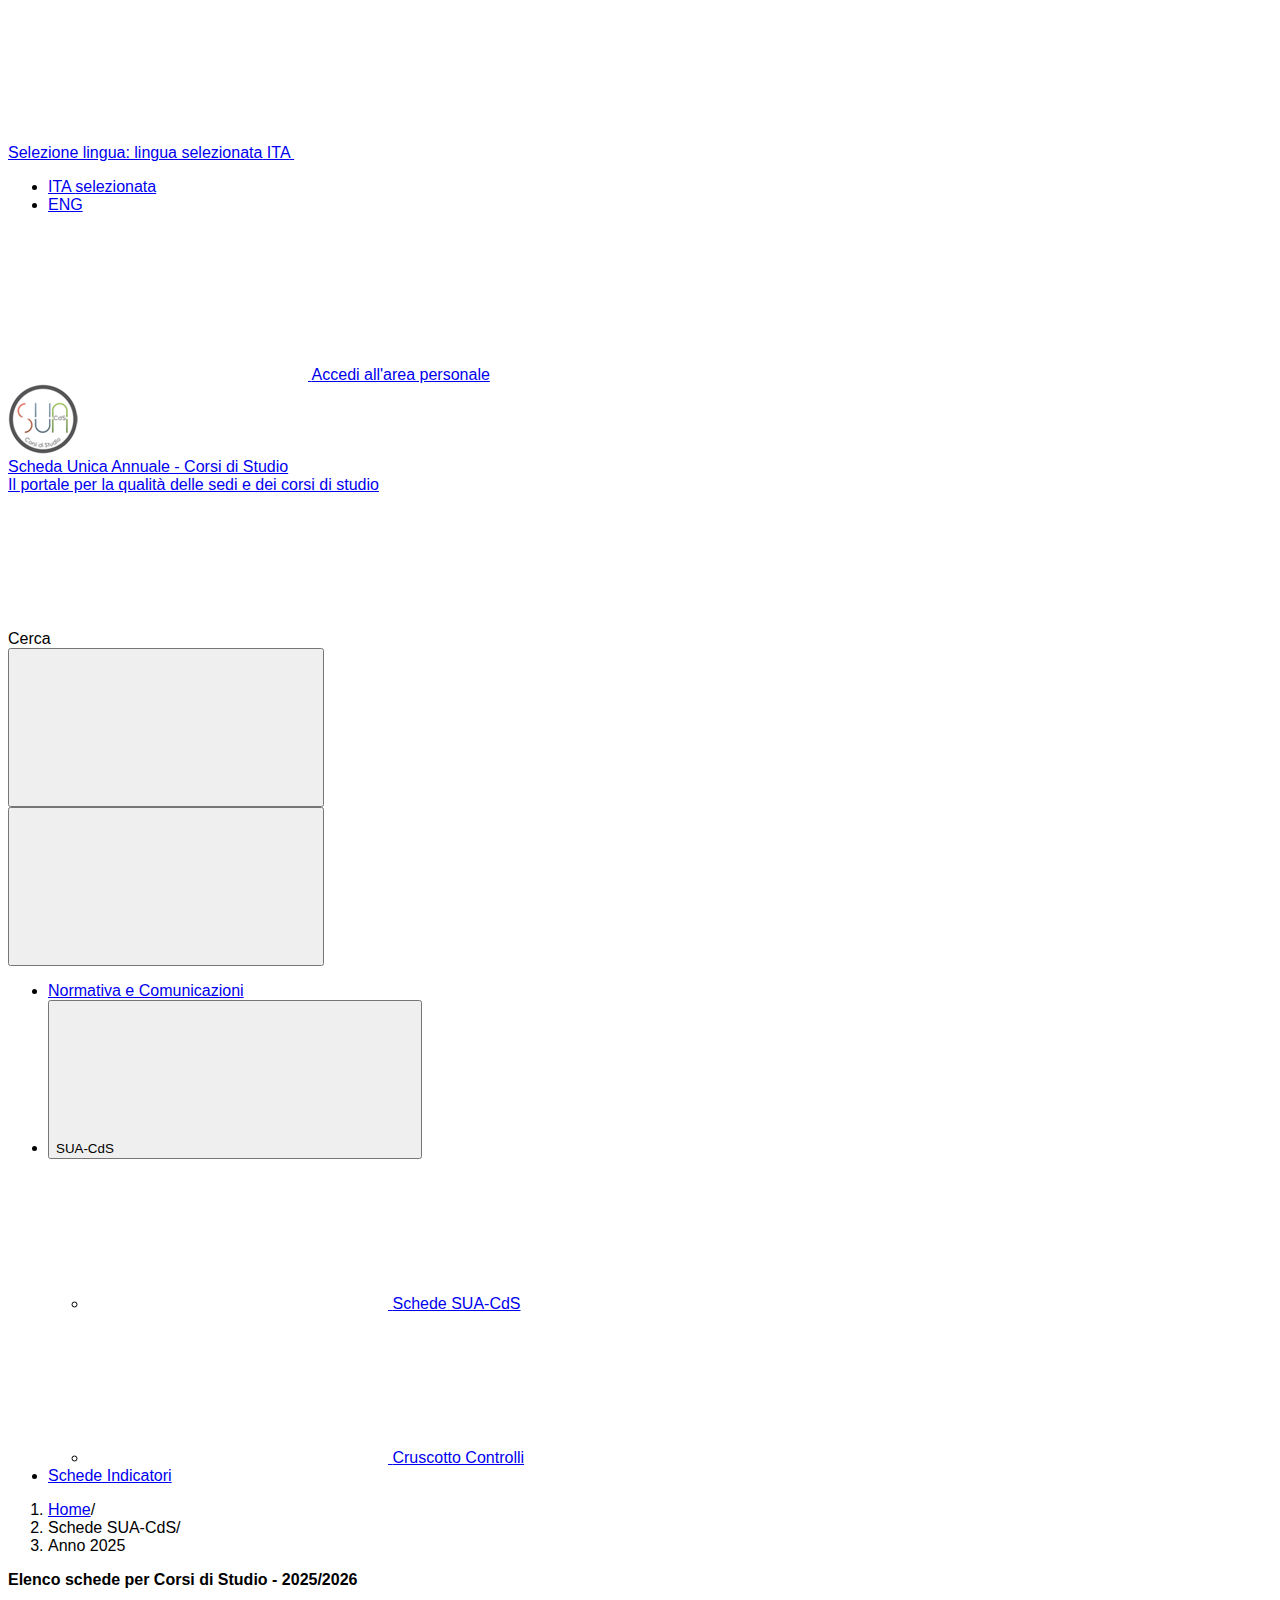
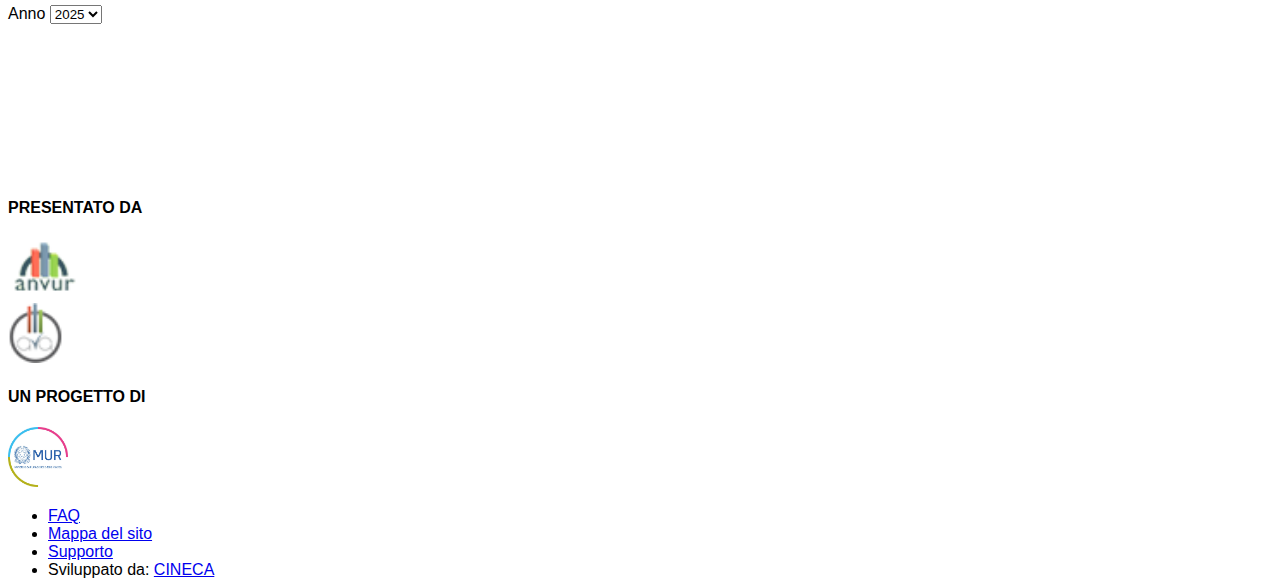
==== html/elenco_schede.html @ e2da8ec0 "Added the logo images and completed the footer" ====
<!DOCTYPE html>
<html lang="it">

<head>
    <meta charset="utf-8" />
    <meta name="viewport" content="width=device-width, initial-scale=1, shrink-to-fit=no">
    <title>SUA-CdS Elenco Schede</title>
    <link rel="stylesheet" href="./css/site.css" asp-append-version="true" />
    <link rel="stylesheet" href="/bootstrap-italia/dist/css/bootstrap-italia.min.css" />
</head>

<body class="d-flex flex-column min-vh-100">
    <!--Header Slim Top-->
    <div class="it-header-slim-wrapper">
        <div class="container-xxl">
            <div class="row">
                <div class="col-12">
                    <div class="it-header-slim-wrapper-content">
                        <div class="it-header-slim-right-zone ms-auto">
                            <div class="nav-item dropdown">
                                <a class="nav-link dropdown-toggle" href="#" role="button" data-bs-toggle="dropdown" aria-expanded="false">
                                    <span class="visually-hidden">Selezione lingua: lingua selezionata</span>
                                    <span>ITA</span>
                                    <svg class="icon d-none d-lg-block"><use href="/bootstrap-italia/dist/svg/sprites.svg#it-expand"></use></svg>
                                </a>
                                <div class="dropdown-menu">
                                    <div class="row">
                                        <div class="col-12">
                                            <div class="link-list-wrapper">
                                                <ul class="link-list">
                                                    <li><a class="dropdown-item list-item" href="#"><span>ITA <span class="visually-hidden">selezionata</span></span></a></li>
                                                    <li><a class="dropdown-item list-item" href="#"><span>ENG</span></a></li>
                                                </ul>
                                            </div>
                                        </div>
                                    </div>
                                </div>
                            </div>
                            <a href="#" class="btn btn-primary btn-icon btn-full">
                                <span class="rounded-icon">
                                    <svg class="icon icon-primary">
                                        <use href="/bootstrap-italia/dist/svg/sprites.svg#it-user"></use>
                                    </svg>
                                </span>
                                <span class="d-none d-lg-block">Accedi all'area personale</span>
                            </a>
                        </div>
                    </div>
                </div>
            </div>
        </div>
    </div>
    <!--Header Center-->
    <div class="it-header-center-wrapper">
        <div class="container-xxl">
            <div class="row">
                <div class="col-12">
                    <div class="it-header-center-content-wrapper">
                        <div class="it-brand-wrapper">
                            <a href="index.html">
                                <img src="./img/logo-SUA.png" class="img-fluid" alt="Logo SUA-CdS">
                                <div class="it-brand-text">
                                    <div class="it-brand-title">Scheda Unica Annuale - Corsi di Studio</div>
                                    <div class="it-brand-tagline d-none d-md-block">Il portale per la qualità delle sedi e dei corsi di studio</div>
                                </div>
                            </a>
                        </div>
                        <div class="it-right-zone">
                            <div class="it-search-wrapper">
                                <span class="d-none d-md-block">Cerca</span>
                                <a class="search-link rounded-icon" aria-label="Cerca nel sito" href="#">
                                    <svg class="icon">
                                        <use href="/bootstrap-italia/dist/svg/sprites.svg#it-search"></use>
                                    </svg>
                                </a>
                            </div>
                        </div>
                    </div>
                </div>
            </div>
        </div>
    </div>
   <!--Header Megamenu Bottom--> 
    <nav class="navbar navbar-expand-lg has-megamenu" aria-label="Menu principale">
        <button type="button" aria-label="Mostra o nascondi il menu" class="custom-navbar-toggler" aria-controls="menu" aria-expanded="false" data-bs-toggle="navbarcollapsible" data-bs-target="#navbar-D">
            <span>
                <svg role="img" class="icon"><use href="/bootstrap-italia/dist/svg/sprites.svg#it-burger"></use></svg>
            </span>
        </button>
        <div class="navbar-collapsable" id="navbar-D">
            <div class="overlay fade"></div>
            <div class="close-div">
                <button type="button" aria-label="Chiudi il menu" class="btn close-menu">
                <span><svg role="img" class="icon"><use href="/bootstrap-italia/dist/svg/sprites.svg#it-close-big"></use></svg></span>
                </button>
            </div>
            <div class="menu-wrapper justify-content-lg-between">
                <ul class="navbar-nav">
                    <li class="nav-item"><a class="nav-link" href="#">Normativa e Comunicazioni</a></li>
                    <li class="nav-item dropdown megamenu">
                        <button type="button" class="nav-link dropdown-toggle px-lg-2 px-xl-3" data-bs-toggle="dropdown" aria-expanded="false" id="megamenu-base-D" data-focus-mouse="false">
                            <span>SUA-CdS</span><svg role="img" class="icon icon-xs ms-1"><use href="/bootstrap-italia/dist/svg/sprites.svg#it-expand"></use></svg>
                        </button>
                        <div class="dropdown-menu shadow-lg col-lg-3" role="region" aria-labelledby="megamenu-base-D">
                            <div class="megamenu pb-5 pt-3 py-lg-0">
                                <div class="row">
                                    <div class="col-12">
                                        <div class="row">
                                            <div class="col-12">
                                                <div class="link-list-wrapper">
                                                    <ul class="link-list">
                                                        <li>
                                                            <a class="list-item dropdown-item" href="elenco_schede.html">
                                                                <svg role="img" class="icon icon-sm me-2"><use href="/bootstrap-italia/dist/svg/sprites.svg#it-arrow-right-triangle"></use></svg>
                                                                <span>Schede SUA-CdS</span>
                                                            </a>
                                                        </li>
                                                        <li>
                                                            <a class="list-item dropdown-item" href="#">
                                                                <svg role="img" class="icon icon-sm me-2"><use href="/bootstrap-italia/dist/svg/sprites.svg#it-arrow-right-triangle"></use></svg>
                                                                <span>Cruscotto Controlli</span>
                                                            </a>
                                                        </li>
                                                    </ul>
                                                </div>
                                            </div>
                                        </div>
                                    </div>
                                </div>
                            </div>
                        </div>
                    </li>
                    <li class="nav-item"><a class="nav-link" href="#">Schede Indicatori</a></li>
                </ul>
            </div>
        </div>
    </nav>

    <!--Corpo-->
    <div class="container">
        <div class="row d-sm-flex justify-content-left ">
            <!--Breadcrumbs-->
            <nav class="breadcrumb-container mt-5" aria-label="Percorso di navigazione">
                <ol class="breadcrumb">
                    <li class="breadcrumb-item"><a href="index.html">Home</a><span class="separator">/</span></li>
                    <li class="breadcrumb-item active">Schede SUA-CdS<span class="separator">/</span></li>
                    <li class="breadcrumb-item active" aria-current="page">Anno 2025</li>
                </ol>
            </nav>
            <!--Titolo-->
            <div class="col-md-10 justify-content-left mt-4">
                <p class="lead"><strong>Elenco schede per Corsi di Studio - 2025/2026</strong></p>
            </div>
            <!--Azioni-->
            <div class="row">
                <!--Select Anno-->
                <div class="col-sm-6 select-wrapper mt-5 mb-5">
                    <label for="SelectAnno">Anno</label>
                    <select id="SelectAnno">
                    <option selected="" value="anno2025">2025</option>
                    <option value="anno2024">2024</option>
                    <option value="anno2023">2023</option>
                    <option value="anno2022">2022</option>
                    <option value="anno2021">2021</option>
                    <option value="anno2020">2020</option>
                    <option value="anno2019">2019</option>
                    <option value="anno2018">2018</option>
                    <option value="anno2017">2017</option>
                    <option value="anno2016">2016</option>
                    <option value="anno2015">2015</option>
                    <option value="anno2014">2014</option>
                    <option value="anno2013">2013</option>
                    </select>
                </div>
            </div>
        </div>
    </div>

    <a href="#" aria-hidden="true" data-attribute="back-to-top" class="back-to-top" id="example">
        <svg class="icon icon-light">
            <use xlink:href="./lib/bootstrap-italia/dist/svg/sprite.svg#it-arrow-up"></use>
        </svg>
    </a>

    <!--Footer - Non si utilizza quello del template questo è stato personalizzato per farlo rimanere sempre a piè pagina-->
    <footer class="it-footer">
        <div class="it-footer-main">
            <div class="container">
                <section class="py-4">
                    <div class="row pb-2">
                        <div class="col-lg-4 col-md-4">
                            <h4>PRESENTATO DA</h4>
                            <div class="row g-3 align-items-center">
                                <div class="col-auto">
                                    <img src="./img/logo-anvur.png" class="img-fluid" alt="Logo ANVUR" width="69" height="60">
                                </div>
                                <div class="col-auto">
                                    <img src="./img/logo-ava.png" class="img-fluid" alt="Logo AVA" width="55" height="60">
                                </div>
                            </div>
                        </div>
                        <div class="col-lg-4 col-md-4 pb-2 ms-auto">
                            <h4>UN PROGETTO DI</h4>
                            <img src="./img/logo-mur.jpg" class="img-fluid" alt="Logo MUR" width="60" height="60">
                        </div>
                    </div>
                </section>
            </div>
        </div>
        <div class="it-footer-small-prints clearfix">
            <div class="container">
                <!-- <h3 class="visually-hidden">Sezione Link Utili</h3> -->
                <ul class="it-footer-small-prints-list list-inline mb-0 d-flex flex-column flex-md-row">
                    <li class="list-inline-item"><a href="#">FAQ</a></li>
                    <li class="list-inline-item"><a href="#">Mappa del sito</a></li>
                    <li class="list-inline-item"><a href="#">Supporto</a></li>
                    <li class="list-inline-item ms-auto"><span class="text-white">Sviluppato da: </span><a href="#">CINECA</a></li>
                </ul>
            </div>
        </div>
    </footer>

    <script src="/bootstrap-italia/dist/js/bootstrap-italia.bundle.min.js"></script>

</body>
</html>
---- html/css/site.css ----
﻿/* latin-ext */
@font-face {
    font-family: 'Titillium Web';
    font-style: normal;
    font-weight: 300;
    font-display: block;
    src: local('Titillium Web Light'), local('TitilliumWeb-Light'), url(../lib/bootstrap-italia/dist/fonts/TitilliumWeb-Light_1.woff2) format('woff2');
    unicode-range: U+0100-024F, U+0259, U+1E00-1EFF, U+2020, U+20A0-20AB, U+20AD-20CF, U+2113, U+2C60-2C7F, U+A720-A7FF;
}

/* latin */
@font-face {
    font-family: 'Titillium Web';
    font-style: normal;
    font-weight: 300;
    font-display: block;
    src: local('Titillium Web Light'), local('TitilliumWeb-Light'), url(../lib/bootstrap-italia/dist/fonts/TitilliumWeb-Light_2.woff2) format('woff2');
    unicode-range: U+0000-00FF, U+0131, U+0152-0153, U+02BB-02BC, U+02C6, U+02DA, U+02DC, U+2000-206F, U+2074, U+20AC, U+2122, U+2191, U+2193, U+2212, U+2215, U+FEFF, U+FFFD;
}

/* latin-ext */
@font-face {
    font-family: 'Titillium Web';
    font-style: normal;
    font-weight: 400;
    font-display: block;
    src: local('Titillium Web Regular'), local('TitilliumWeb-Regular'), url(../lib/bootstrap-italia/dist/fonts/TitilliumWeb-Regular_1.woff2) format('woff2');
    unicode-range: U+0100-024F, U+0259, U+1E00-1EFF, U+2020, U+20A0-20AB, U+20AD-20CF, U+2113, U+2C60-2C7F, U+A720-A7FF;
}

/* latin */
@font-face {
    font-family: 'Titillium Web';
    font-style: normal;
    font-weight: 400;
    font-display: block;
    src: local('Titillium Web Regular'), local('TitilliumWeb-Regular'), url(../lib/bootstrap-italia/dist/fonts/TitilliumWeb-Regular_2.woff2) format('woff2');
    unicode-range: U+0000-00FF, U+0131, U+0152-0153, U+02BB-02BC, U+02C6, U+02DA, U+02DC, U+2000-206F, U+2074, U+20AC, U+2122, U+2191, U+2193, U+2212, U+2215, U+FEFF, U+FFFD;
}

/* latin-ext */
@font-face {
    font-family: 'Titillium Web';
    font-style: normal;
    font-weight: 600;
    font-display: block;
    src: local('Titillium Web SemiBold'), local('TitilliumWeb-SemiBold'), url(../lib/bootstrap-italia/dist/fonts/TitilliumWeb-SemiBold_1.woff2) format('woff2');
    unicode-range: U+0100-024F, U+0259, U+1E00-1EFF, U+2020, U+20A0-20AB, U+20AD-20CF, U+2113, U+2C60-2C7F, U+A720-A7FF;
}

/* latin */
@font-face {
    font-family: 'Titillium Web';
    font-style: normal;
    font-weight: 600;
    font-display: block;
    src: local('Titillium Web SemiBold'), local('TitilliumWeb-SemiBold'), url(../lib/bootstrap-italia/dist/fonts/TitilliumWeb-SemiBold_2.woff2) format('woff2');
    unicode-range: U+0000-00FF, U+0131, U+0152-0153, U+02BB-02BC, U+02C6, U+02DA, U+02DC, U+2000-206F, U+2074, U+20AC, U+2122, U+2191, U+2193, U+2212, U+2215, U+FEFF, U+FFFD;
}


html {
    height: 100%;
    box-sizing: border-box;
    overflow-y: scroll;
    font-family: 'Titillium Web', sans-serif;
    font-display: block;
}

.ui-autocomplete-loading {
    background: url('../img/loader.gif') no-repeat right center;
}

.ui-autocomplete {
    cursor: pointer;
    /*height: auto;*/
    overflow-y: scroll;
    max-height: 150px;
    overflow-x: hidden;
    padding-right: 20px;
}

.ui-state-active {
    background: none !important;
    border: none !important;
    font-weight: bold !important;
    color: black !important;
}

.page-item.active {
    border: thin #06c solid !important;
    border-radius: 5px;
}

.submit-spinner-bg {
    background-color: lightgray;
    opacity: 0.5;
}

.submit-spinner {
    position: fixed;
    top: 50%;
    left: 50%;
    height: 6em;
    padding-top: 2em;
    z-index: 1;
}

.hidden-spinner {
    display: none;
}

/* Porta in primo piano un elemento */
.foreground {
    z-index: 1;
}

/* Utilizzato per disabilitare form ma far funzionare la submit */
.disable-form {
    pointer-events: none;
}

/* Utilizzato per abilitare la modifica di un singolo campo all'interno di una form non editabile */
.enable-field {
    pointer-events: all;
}

/* Definisce lo stile di una tabella confinata nelle dimensioni del suo contenitore e che 
    faccia ellipsis del contenuto per i contenuti di tutte le colonne tranne la prima.
*/
table.table-ellipsis {
    table-layout: fixed;
}

.table-ellipsis td:not(:first-child) {
    text-overflow: ellipsis;
    white-space: nowrap;
    overflow: hidden;
}

.accordion {
    --bs-accordion-color: var(--bs-body-color);
    --bs-accordion-bg: var(--bs-body-bg);
    --bs-accordion-transition: color 0.15s ease-in-out, background-color 0.15s ease-in-out, border-color 0.15s ease-in-out, box-shadow 0.15s ease-in-out, border-radius 0.15s ease;
    --bs-accordion-border-color: var(--bs-border-color);
    --bs-accordion-border-width: var(--bs-border-width);
    --bs-accordion-border-radius: var(--bs-border-radius);
    --bs-accordion-inner-border-radius: calc(var(--bs-border-radius) - (var(--bs-border-width)));
    --bs-accordion-btn-padding-x: 1.25rem;
    --bs-accordion-btn-padding-y: 1rem;
    --bs-accordion-btn-color: var(--bs-body-color);
    --bs-accordion-btn-bg: var(--bs-accordion-bg);
    --bs-accordion-btn-icon: url("data:image/svg+xml,%3csvg xmlns='http://www.w3.org/2000/svg' viewBox='0 0 16 16' fill='%23212529'%3e%3cpath fill-rule='evenodd' d='M1.646 4.646a.5.5 0 0 1 .708 0L8 10.293l5.646-5.647a.5.5 0 0 1 .708.708l-6 6a.5.5 0 0 1-.708 0l-6-6a.5.5 0 0 1 0-.708z'/%3e%3c/svg%3e");
    --bs-accordion-btn-icon-width: 1.25rem;
    --bs-accordion-btn-icon-transform: rotate(-180deg);
    --bs-accordion-btn-icon-transition: transform 0.2s ease-in-out;
    --bs-accordion-btn-active-icon: url("data:image/svg+xml,%3csvg xmlns='http://www.w3.org/2000/svg' viewBox='0 0 16 16' fill='%230a58ca'%3e%3cpath fill-rule='evenodd' d='M1.646 4.646a.5.5 0 0 1 .708 0L8 10.293l5.646-5.647a.5.5 0 0 1 .708.708l-6 6a.5.5 0 0 1-.708 0l-6-6a.5.5 0 0 1 0-.708z'/%3e%3c/svg%3e");
    --bs-accordion-btn-focus-border-color: #86b7fe;
    --bs-accordion-btn-focus-box-shadow: 0 0 0 0.25rem rgba(13, 110, 253, 0.25);
    --bs-accordion-body-padding-x: 1.25rem;
    --bs-accordion-body-padding-y: 1rem;
    --bs-accordion-active-color: var(--bs-primary-text);
    --bs-accordion-active-bg: var(--bs-primary-bg-subtle);
}

.accordion-button {
    position: relative;
    display: flex;
    align-items: center;
    width: 100%;
    padding: var(--bs-accordion-btn-padding-y) var(--bs-accordion-btn-padding-x);
    font-size: 1rem;
    color: var(--bs-accordion-btn-color);
    text-align: left;
    background-color: var(--bs-accordion-btn-bg);
    border: 0;
    border-radius: 0;
    overflow-anchor: none;
    transition: var(--bs-accordion-transition);
}

@media (prefers-reduced-motion: reduce) {
    .accordion-button {
        transition: none;
    }
}

.accordion-button:not(.collapsed) {
    color: var(--bs-accordion-active-color);
    background-color: var(--bs-accordion-active-bg);
    box-shadow: inset 0 calc(-1 * var(--bs-accordion-border-width)) 0 var(--bs-accordion-border-color);
}

    .accordion-button:not(.collapsed)::after {
        background-image: var(--bs-accordion-btn-active-icon);
        transform: var(--bs-accordion-btn-icon-transform);
    }

.accordion-button::after {
    flex-shrink: 0;
    width: var(--bs-accordion-btn-icon-width);
    height: var(--bs-accordion-btn-icon-width);
    margin-left: auto;
    content: "";
    background-image: var(--bs-accordion-btn-icon);
    background-repeat: no-repeat;
    background-size: var(--bs-accordion-btn-icon-width);
    transition: var(--bs-accordion-btn-icon-transition);
}

@media (prefers-reduced-motion: reduce) {
    .accordion-button::after {
        transition: none;
    }
}

/*  Sezione css presa da bootstrap 5.3.0 per la gestione degli accordion
    Viene riportata qui perchè la versione utilizzata di bootstrap italia non la prevede
*/
.accordion-button:hover {
    z-index: 2;
}

.accordion-button:focus {
    z-index: 3;
    border-color: var(--bs-accordion-btn-focus-border-color);
    outline: 0;
    box-shadow: var(--bs-accordion-btn-focus-box-shadow);
}

.accordion-header {
    margin-bottom: 0;
}

.accordion-item {
    color: var(--bs-accordion-color);
    background-color: var(--bs-accordion-bg);
    border: var(--bs-accordion-border-width) solid var(--bs-accordion-border-color);
}

    .accordion-item:first-of-type {
        border-top-left-radius: var(--bs-accordion-border-radius);
        border-top-right-radius: var(--bs-accordion-border-radius);
    }

        .accordion-item:first-of-type .accordion-button {
            border-top-left-radius: var(--bs-accordion-inner-border-radius);
            border-top-right-radius: var(--bs-accordion-inner-border-radius);
        }

    .accordion-item:not(:first-of-type) {
        border-top: 0;
    }

    .accordion-item:last-of-type {
        border-bottom-right-radius: var(--bs-accordion-border-radius);
        border-bottom-left-radius: var(--bs-accordion-border-radius);
    }

        .accordion-item:last-of-type .accordion-button.collapsed {
            border-bottom-right-radius: var(--bs-accordion-inner-border-radius);
            border-bottom-left-radius: var(--bs-accordion-inner-border-radius);
        }

        .accordion-item:last-of-type .accordion-collapse {
            border-bottom-right-radius: var(--bs-accordion-border-radius);
            border-bottom-left-radius: var(--bs-accordion-border-radius);
        }

.accordion-body {
    padding: var(--bs-accordion-body-padding-y) var(--bs-accordion-body-padding-x);
}

.accordion-flush .accordion-collapse {
    border-width: 0;
}

.accordion-flush .accordion-item {
    border-right: 0;
    border-left: 0;
    border-radius: 0;
}

    .accordion-flush .accordion-item:first-child {
        border-top: 0;
    }

    .accordion-flush .accordion-item:last-child {
        border-bottom: 0;
    }

    .accordion-flush .accordion-item .accordion-button, .accordion-flush .accordion-item .accordion-button.collapsed {
        border-radius: 0;
    }

[data-bs-theme=dark] .accordion-button::after {
    --bs-accordion-btn-icon: url("data:image/svg+xml,%3csvg xmlns='http://www.w3.org/2000/svg' viewBox='0 0 16 16' fill='%236ea8fe'%3e%3cpath fill-rule='evenodd' d='M1.646 4.646a.5.5 0 0 1 .708 0L8 10.293l5.646-5.647a.5.5 0 0 1 .708.708l-6 6a.5.5 0 0 1-.708 0l-6-6a.5.5 0 0 1 0-.708z'/%3e%3c/svg%3e");
    --bs-accordion-btn-active-icon: url("data:image/svg+xml,%3csvg xmlns='http://www.w3.org/2000/svg' viewBox='0 0 16 16' fill='%236ea8fe'%3e%3cpath fill-rule='evenodd' d='M1.646 4.646a.5.5 0 0 1 .708 0L8 10.293l5.646-5.647a.5.5 0 0 1 .708.708l-6 6a.5.5 0 0 1-.708 0l-6-6a.5.5 0 0 1 0-.708z'/%3e%3c/svg%3e");
}
/*  Fine sezione css presa da bootstrap 5.3.0 per la gestione degli accordion*/

/*Sezione definizione evidenziazione testo ricercato*/
.customMark {
    padding: 0;
    background-color: white;
    font-weight:900;
}
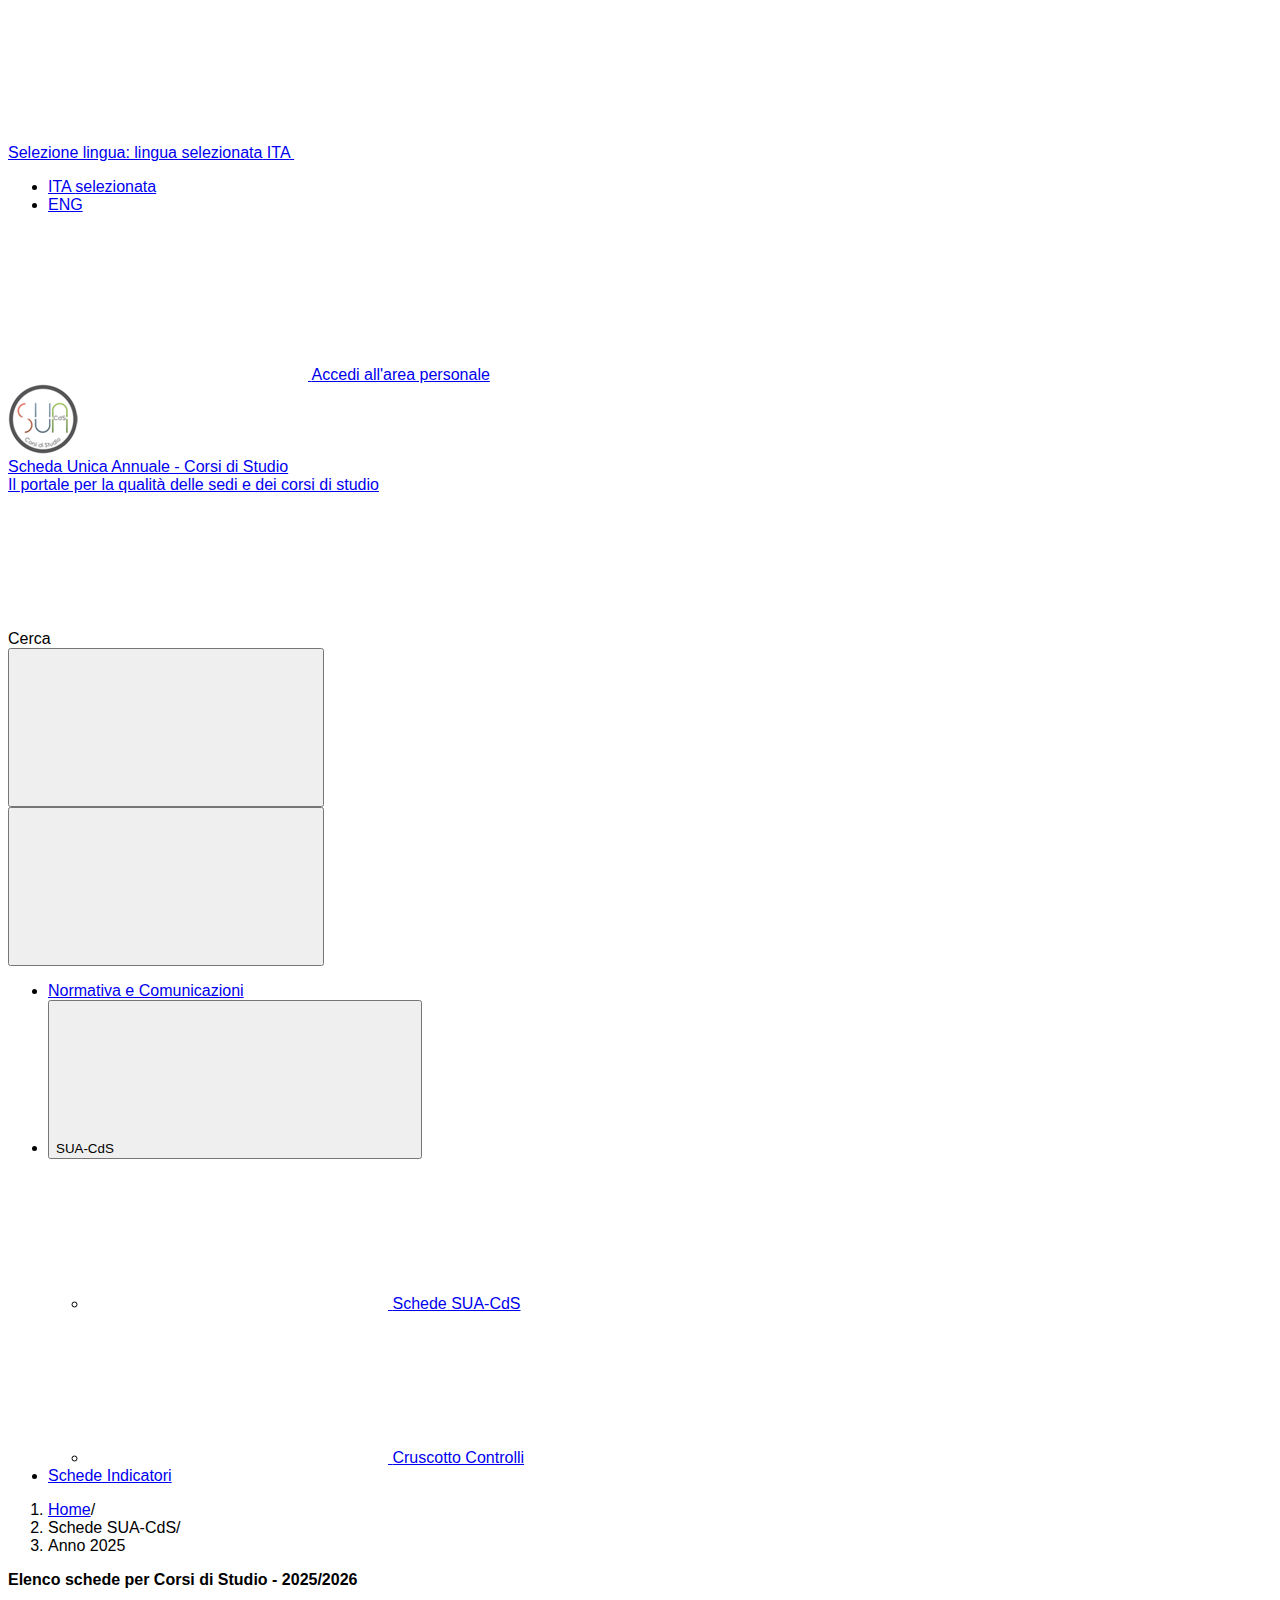
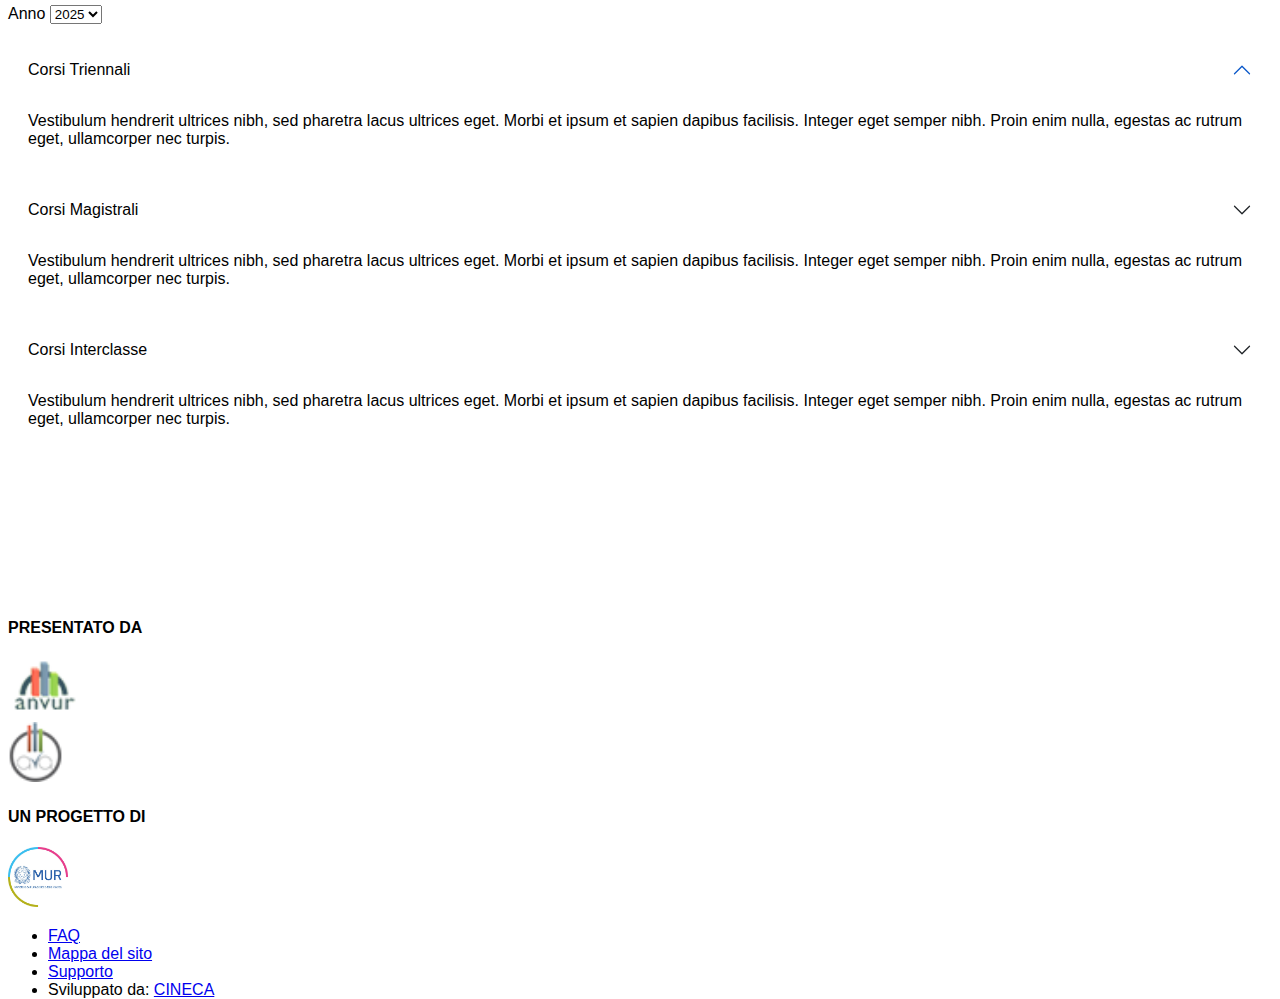
==== commit f6b43b3b: "Worked on card grid and footer responsiveness" ====
--- a/html/elenco_schede.html
+++ b/html/elenco_schede.html
@@ -58,7 +58,7 @@
                     <div class="it-header-center-content-wrapper">
                         <div class="it-brand-wrapper">
                             <a href="index.html">
-                                <img src="./img/logo-SUA.png" class="img-fluid" alt="Logo SUA-CdS">
+                                <img src="./img/logo-SUA.png" class="img-fluid me-3" alt="Logo SUA-CdS">
                                 <div class="it-brand-text">
                                     <div class="it-brand-title">Scheda Unica Annuale - Corsi di Studio</div>
                                     <div class="it-brand-tagline d-none d-md-block">Il portale per la qualità delle sedi e dei corsi di studio</div>
@@ -148,13 +148,13 @@
                 </ol>
             </nav>
             <!--Titolo-->
-            <div class="col-md-10 justify-content-left mt-4">
+            <div class="justify-content-left mt-4 border-bottom">
                 <p class="lead"><strong>Elenco schede per Corsi di Studio - 2025/2026</strong></p>
             </div>
             <!--Azioni-->
             <div class="row">
                 <!--Select Anno-->
-                <div class="col-sm-6 select-wrapper mt-5 mb-5">
+                <div class="col-xl-3 col-md-4 col-sm-6 col-6 select-wrapper my-5">
                     <label for="SelectAnno">Anno</label>
                     <select id="SelectAnno">
                     <option selected="" value="anno2025">2025</option>
@@ -172,6 +172,44 @@
                     <option value="anno2013">2013</option>
                     </select>
                 </div>
+                <div class="accordion mb-5" id="collapseExample">
+                    <div class="accordion-item">
+                      <h2 class="accordion-header " id="heading1c">
+                        <button class="accordion-button" type="button" data-bs-toggle="collapse" data-bs-target="#collapse1c" aria-expanded="true" aria-controls="collapse1c">
+                          Corsi Triennali
+                        </button>
+                      </h2>
+                      <div id="collapse1c" class="accordion-collapse collapse show" role="region" aria-labelledby="heading1c">
+                        <div class="accordion-body">
+                          Vestibulum hendrerit ultrices nibh, sed pharetra lacus ultrices eget. Morbi et ipsum et sapien dapibus facilisis. Integer eget semper nibh. Proin enim nulla, egestas ac rutrum eget, ullamcorper nec turpis.
+                        </div>
+                      </div>
+                    </div>
+                    <div class="accordion-item">
+                      <h2 class="accordion-header " id="heading2c">
+                        <button class="accordion-button collapsed" type="button" data-bs-toggle="collapse" data-bs-target="#collapse2c" aria-expanded="false" aria-controls="collapse2c">
+                          Corsi Magistrali
+                        </button>
+                      </h2>
+                      <div id="collapse2c" class="accordion-collapse collapse" role="region" aria-labelledby="heading2c">
+                        <div class="accordion-body">
+                          Vestibulum hendrerit ultrices nibh, sed pharetra lacus ultrices eget. Morbi et ipsum et sapien dapibus facilisis. Integer eget semper nibh. Proin enim nulla, egestas ac rutrum eget, ullamcorper nec turpis.
+                        </div>
+                      </div>
+                    </div>
+                    <div class="accordion-item">
+                      <h2 class="accordion-header " id="heading3c">
+                        <button class="accordion-button collapsed" type="button" data-bs-toggle="collapse" data-bs-target="#collapse3c" aria-expanded="false" aria-controls="collapse3c">
+                          Corsi Interclasse
+                        </button>
+                      </h2>
+                      <div id="collapse3c" class="accordion-collapse collapse" role="region" aria-labelledby="heading3c">
+                        <div class="accordion-body">
+                          Vestibulum hendrerit ultrices nibh, sed pharetra lacus ultrices eget. Morbi et ipsum et sapien dapibus facilisis. Integer eget semper nibh. Proin enim nulla, egestas ac rutrum eget, ullamcorper nec turpis.
+                        </div>
+                      </div>
+                    </div>
+                  </div>
             </div>
         </div>
     </div>
@@ -188,7 +226,7 @@
             <div class="container">
                 <section class="py-4">
                     <div class="row pb-2">
-                        <div class="col-lg-4 col-md-4">
+                        <div class="col-sm-4 col-6">
                             <h4>PRESENTATO DA</h4>
                             <div class="row g-3 align-items-center">
                                 <div class="col-auto">
@@ -199,7 +237,7 @@
                                 </div>
                             </div>
                         </div>
-                        <div class="col-lg-4 col-md-4 pb-2 ms-auto">
+                        <div class="col-sm-4 col-6 ms-auto">
                             <h4>UN PROGETTO DI</h4>
                             <img src="./img/logo-mur.jpg" class="img-fluid" alt="Logo MUR" width="60" height="60">
                         </div>
@@ -214,7 +252,7 @@
                     <li class="list-inline-item"><a href="#">FAQ</a></li>
                     <li class="list-inline-item"><a href="#">Mappa del sito</a></li>
                     <li class="list-inline-item"><a href="#">Supporto</a></li>
-                    <li class="list-inline-item ms-auto"><span class="text-white">Sviluppato da: </span><a href="#">CINECA</a></li>
+                    <li class="list-inline-item ms-md-auto"><span class="text-white">Sviluppato da: </span><a href="#">CINECA</a></li>
                 </ul>
             </div>
         </div>
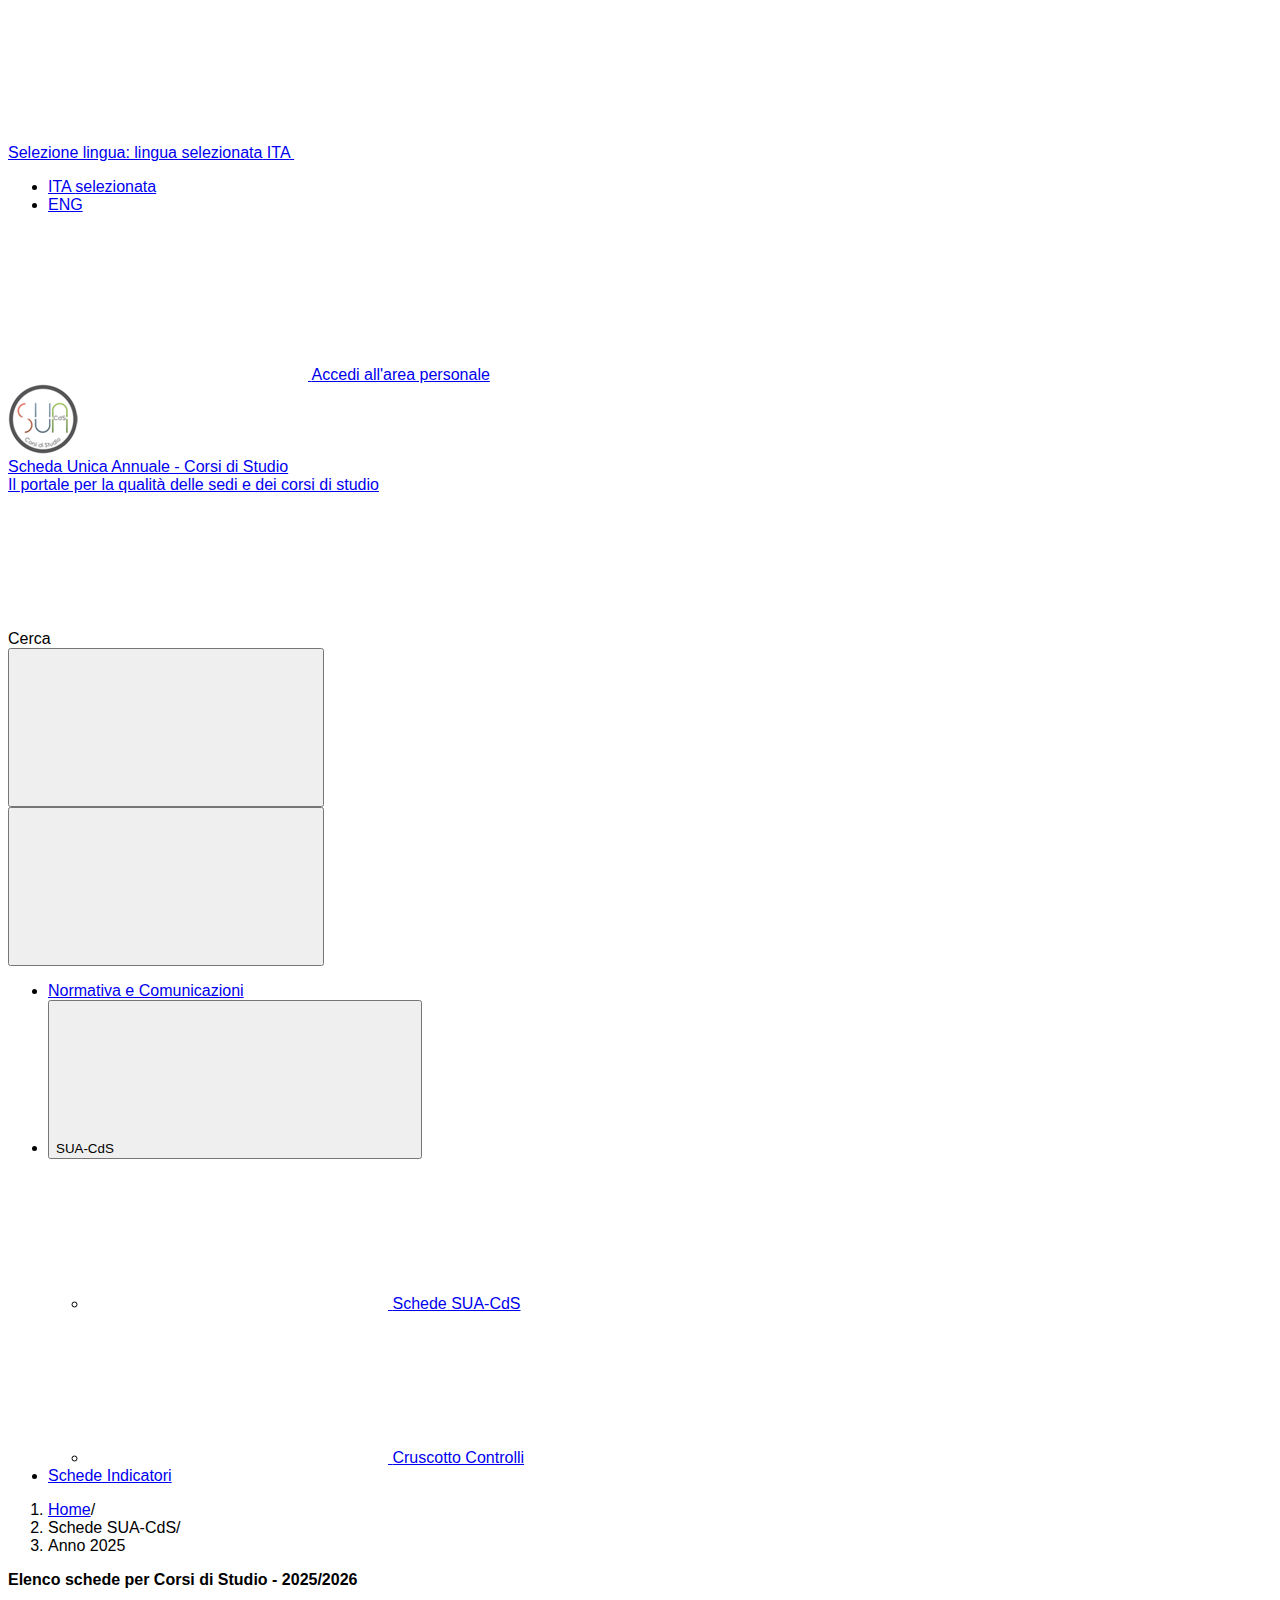
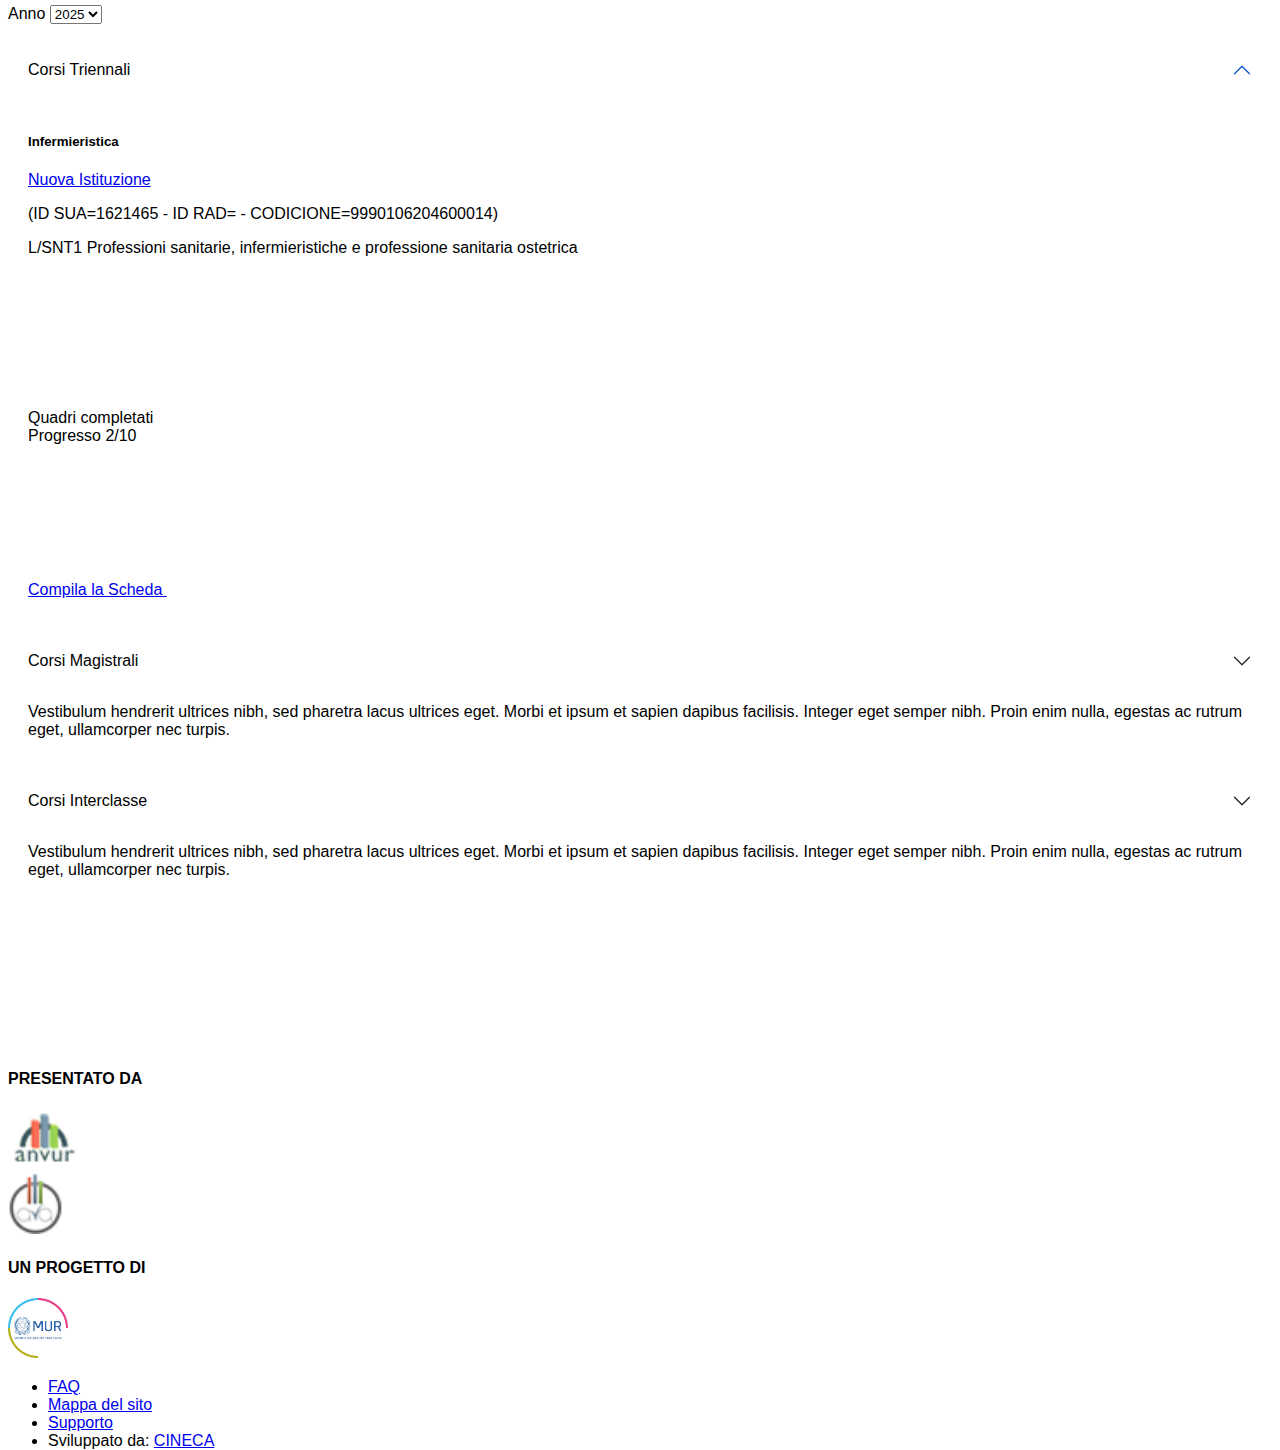
==== commit eaf3ee74: "Worked on first card example inside the accordion" ====
--- a/html/elenco_schede.html
+++ b/html/elenco_schede.html
@@ -172,6 +172,7 @@
                     <option value="anno2013">2013</option>
                     </select>
                 </div>
+                <!--Accordion-->
                 <div class="accordion mb-5" id="collapseExample">
                     <div class="accordion-item">
                       <h2 class="accordion-header " id="heading1c">
@@ -179,11 +180,48 @@
                           Corsi Triennali
                         </button>
                       </h2>
-                      <div id="collapse1c" class="accordion-collapse collapse show" role="region" aria-labelledby="heading1c">
-                        <div class="accordion-body">
-                          Vestibulum hendrerit ultrices nibh, sed pharetra lacus ultrices eget. Morbi et ipsum et sapien dapibus facilisis. Integer eget semper nibh. Proin enim nulla, egestas ac rutrum eget, ullamcorper nec turpis.
-                        </div>
-                      </div>
+                        <div id="collapse1c" class="accordion-collapse collapse show" role="region" aria-labelledby="heading1c">
+                            <div class="accordion-body">
+                                <div class="row">
+                                    <div class="col-12">
+                                    <!--start card-->
+                                    <div class="card-wrapper card-space">
+                                        <div class="card card-bg card-big no-after">
+                                        <div class="card-body">
+                                            <div class="d-flex align-items-center gap-3 mb-3">
+                                                <h5 class="card-title text-primary mb-0">Infermieristica</h5>
+                                                <a class="card-tag align-self-center" href="#">Nuova Istituzione</a>
+                                            </div>
+                                            <p class="text-uppercase font-sans-serif">(ID SUA=1621465 - ID RAD= - CODICIONE=9990106204600014)</p>
+                                            <p class="font-sans-serif">L/SNT1 Professioni sanitarie, infermieristiche e professione sanitaria ostetrica</p>
+                                            <div class="row">
+                                                <div class="col">
+                                                    <span class="fw-bold">Quadri completati</span>
+                                                    <a class="icon-link" href="#">
+                                                        <svg class="icon icon-primary"><use href="/bootstrap-italia/dist/svg/sprites.svg#it-file-pdf-ext"></use></svg>
+                                                    </a>
+                                                </div>
+                                                <div class="progress-bar-wrapper">
+                                                    <div class="progress-bar-label"><span class="visually-hidden">Progresso </span>2/10</div>
+                                                    <div class="progress">
+                                                      <div class="progress-bar" role="progressbar" style="width: 20%" aria-valuenow="2" aria-valuemin="0" aria-valuemax="10"></div>
+                                                    </div>
+                                                </div>
+                                            </div>
+                                            <div class="it-card-footer">
+                                                <a class="btn btn-primary btn-icon ms-auto" href="#">
+                                                    <span>Compila la Scheda</span>
+                                                    <svg class="icon icon-white ms-1"><use href="/bootstrap-italia/dist/svg/sprites.svg#it-pencil"></use></svg>
+                                                </a>
+                                            </div>
+                                        </div>
+                                        </div>
+                                    </div>
+                                    <!--end card-->
+                                    </div>
+                                </div>
+                            </div>
+                        </div>
                     </div>
                     <div class="accordion-item">
                       <h2 class="accordion-header " id="heading2c">
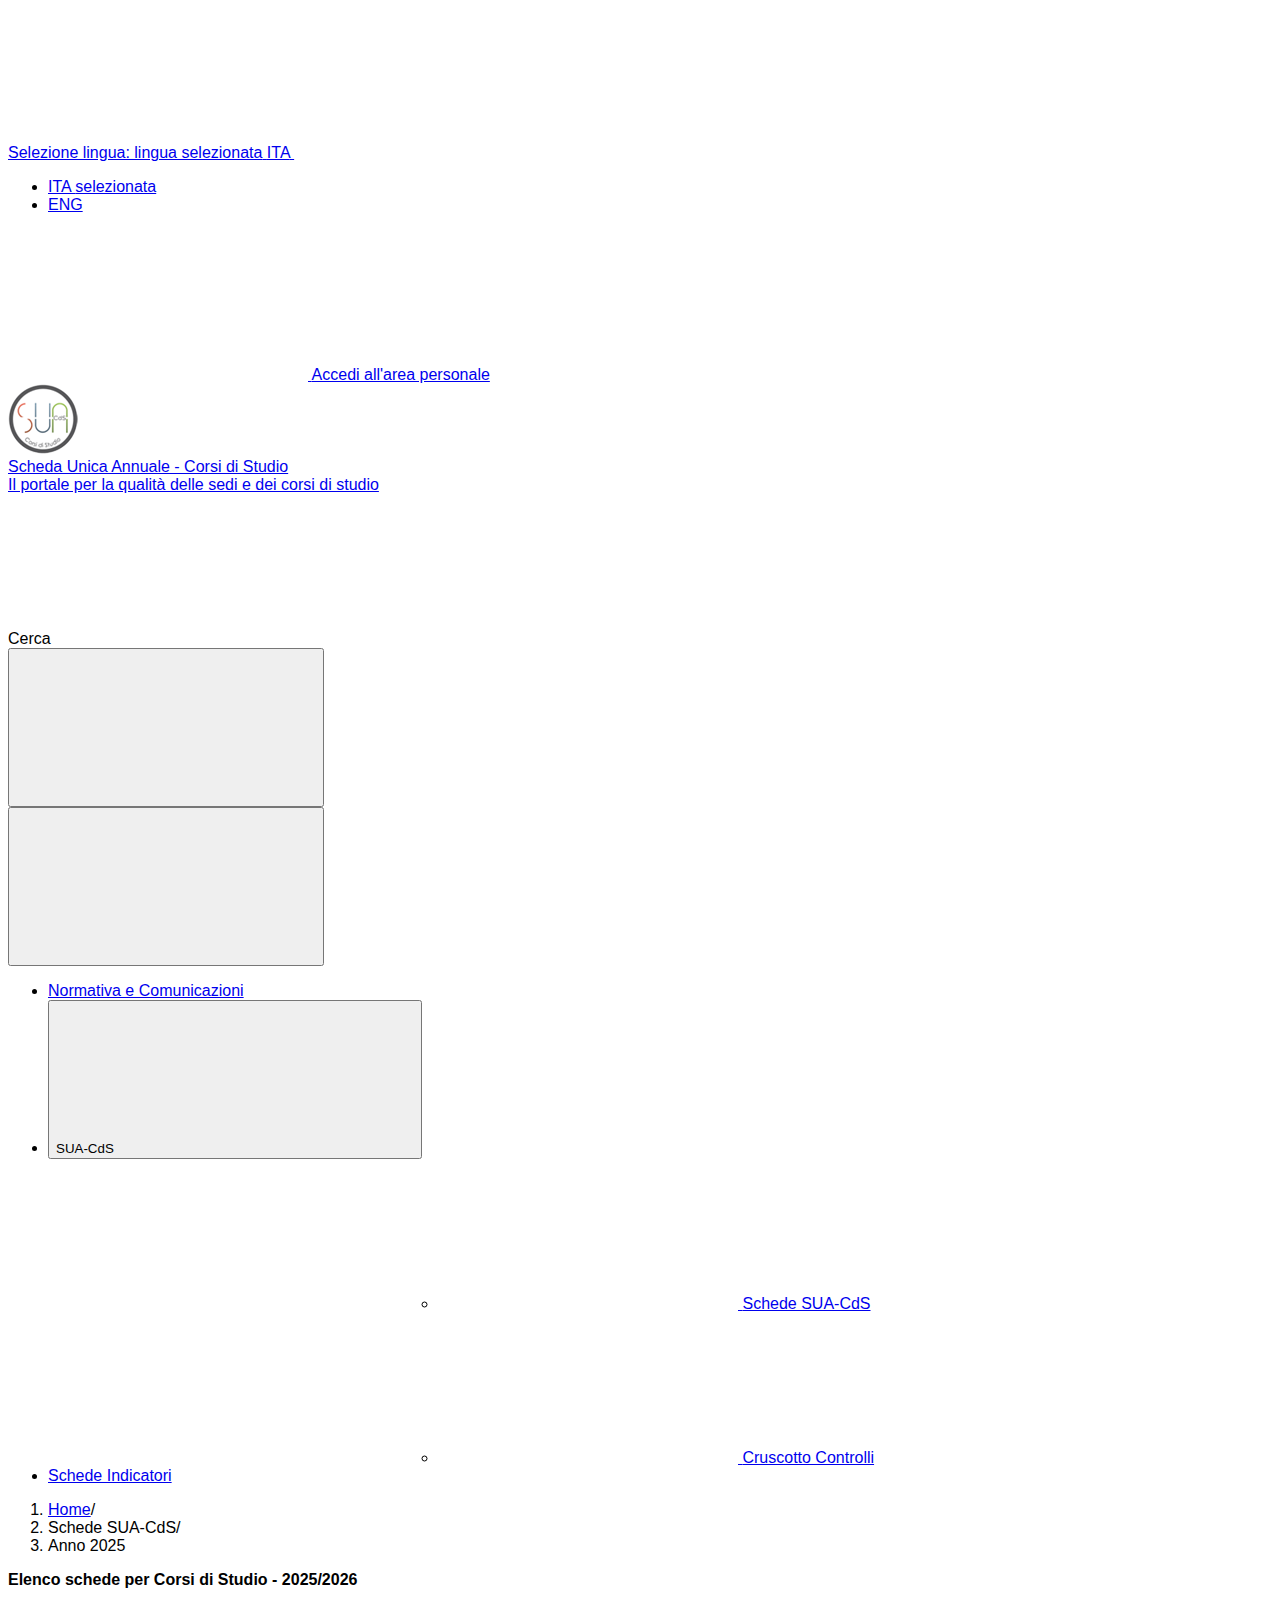
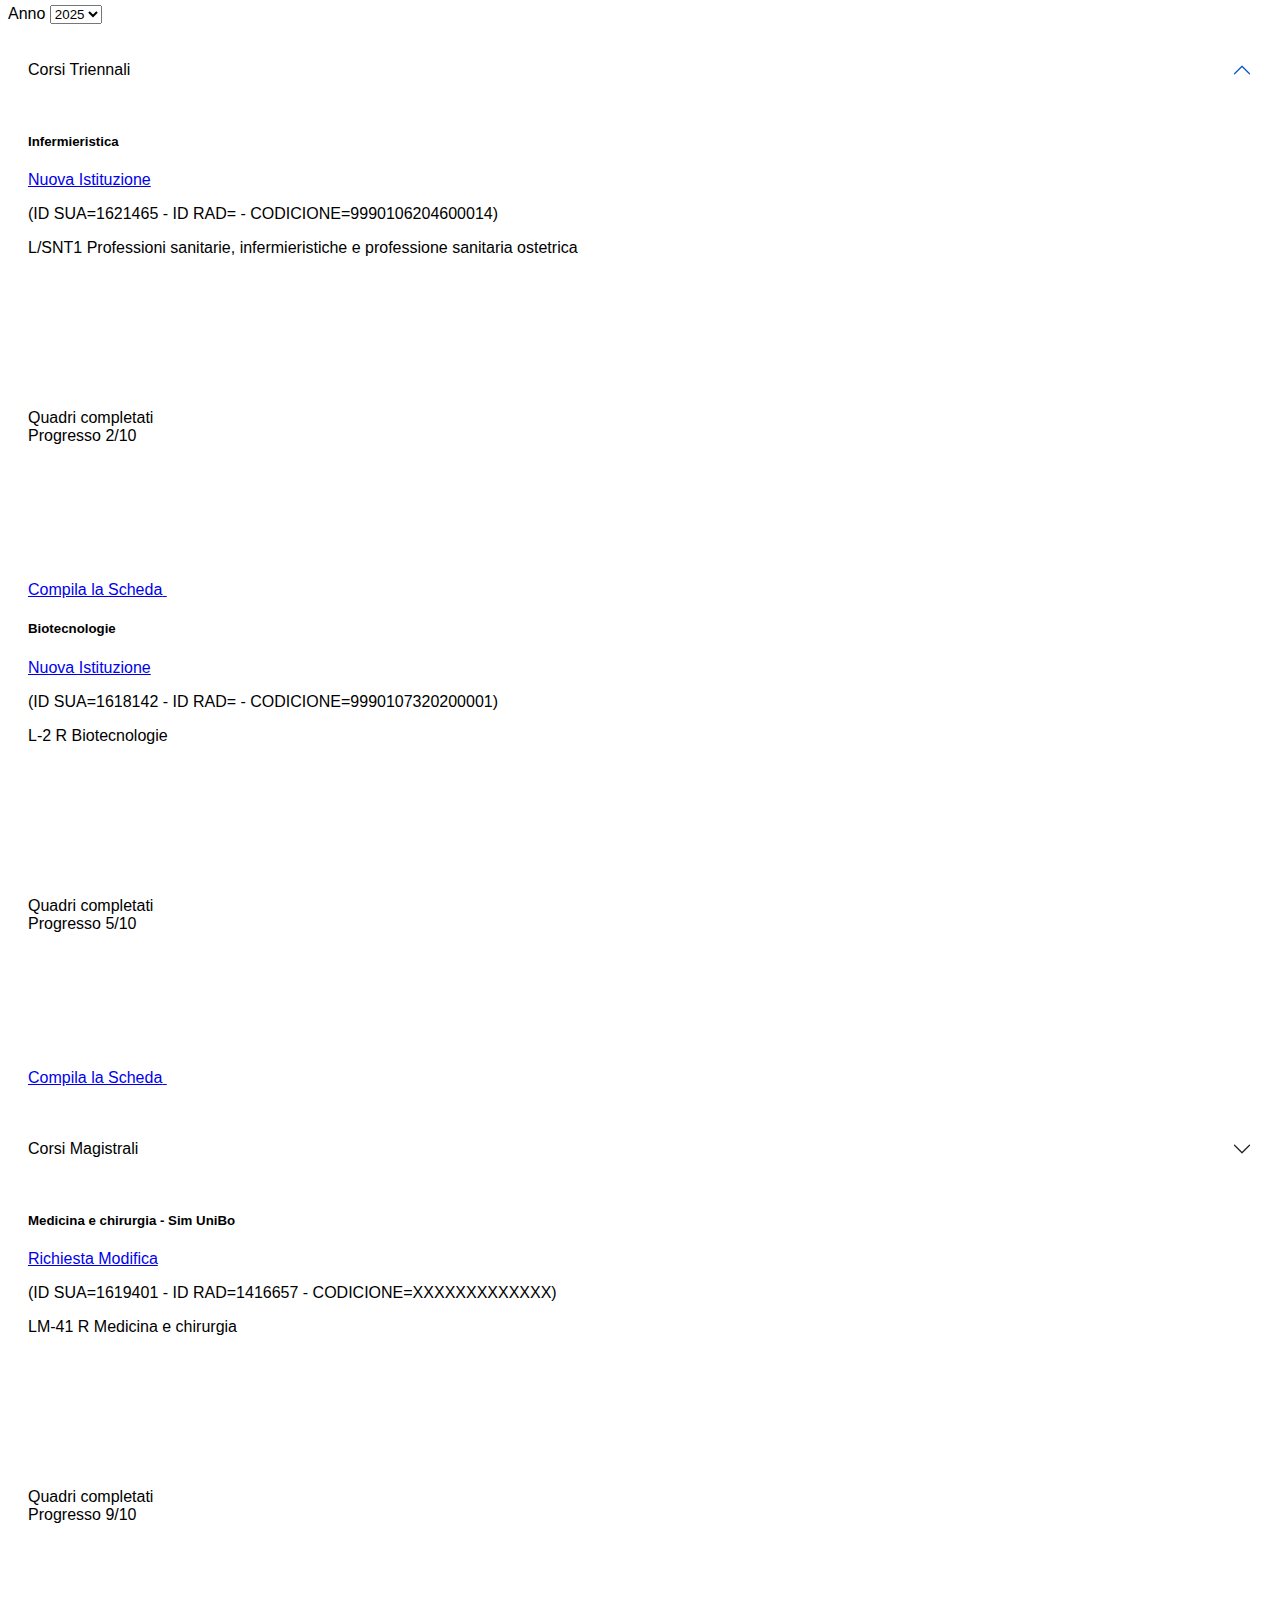
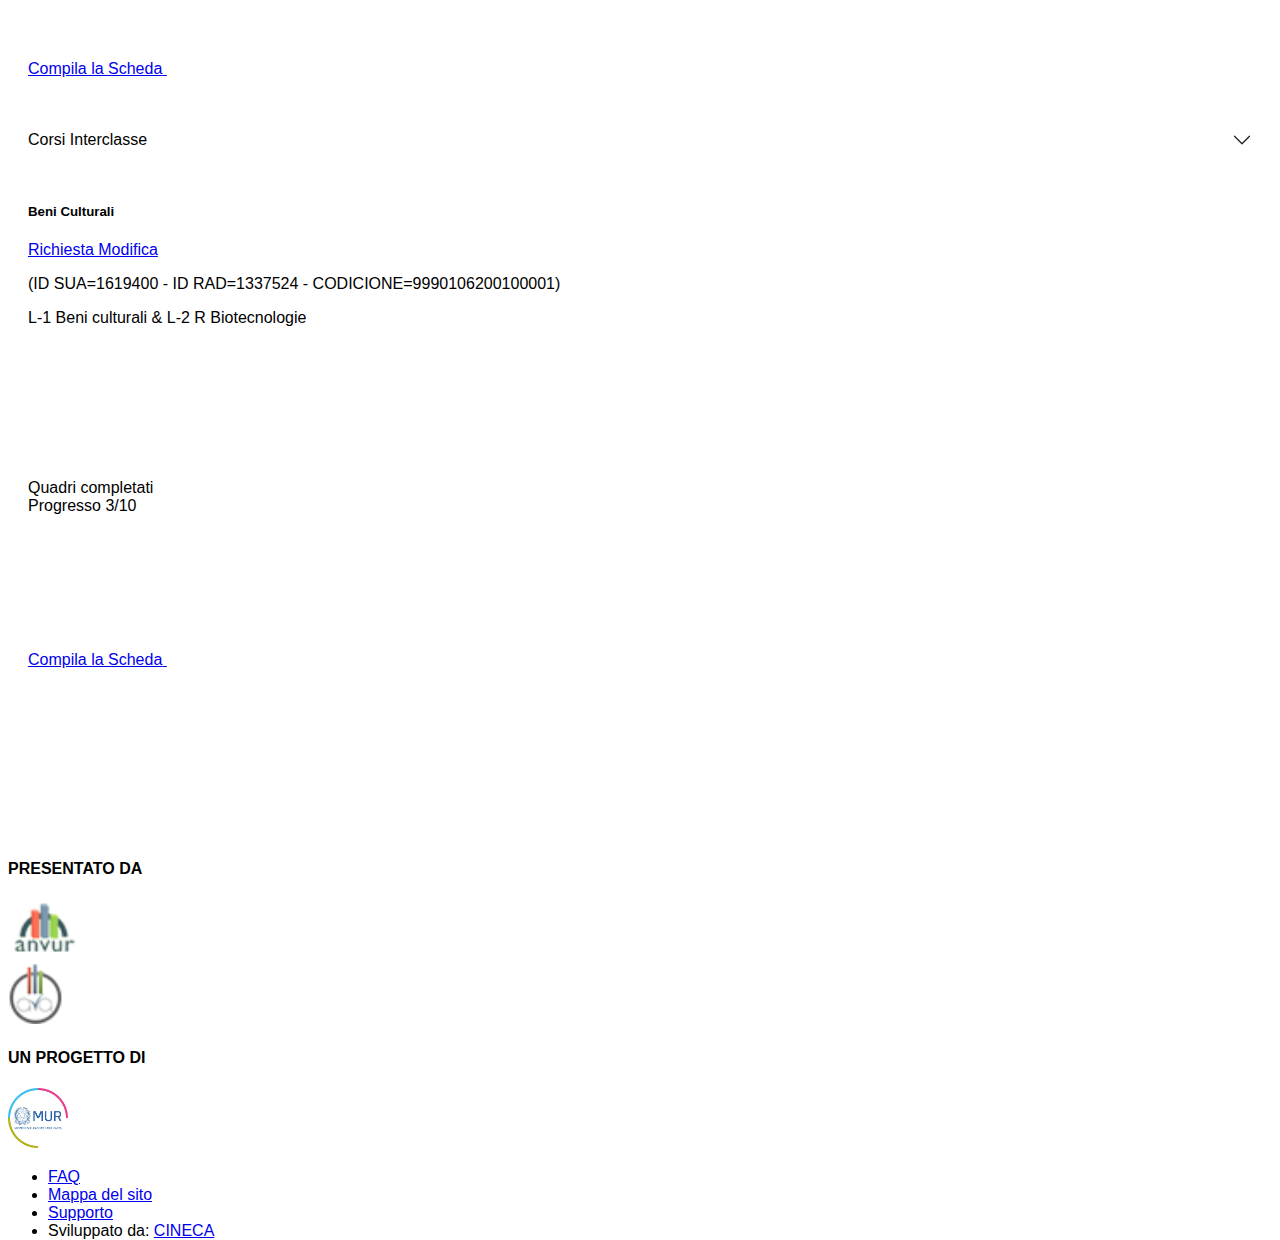
==== commit 6ae494f4: "Fixed action buttons and megamenu dropdown in index.html, added links in the footer, added more card" ====
--- a/html/elenco_schede.html
+++ b/html/elenco_schede.html
@@ -80,7 +80,7 @@
             </div>
         </div>
     </div>
-   <!--Header Megamenu Bottom--> 
+    <!--Header Megamenu Bottom--> 
     <nav class="navbar navbar-expand-lg has-megamenu" aria-label="Menu principale">
         <button type="button" aria-label="Mostra o nascondi il menu" class="custom-navbar-toggler" aria-controls="menu" aria-expanded="false" data-bs-toggle="navbarcollapsible" data-bs-target="#navbar-D">
             <span>
@@ -95,13 +95,14 @@
                 </button>
             </div>
             <div class="menu-wrapper justify-content-lg-between">
-                <ul class="navbar-nav">
+                <div class="container">
+                <ul class="navbar-nav px-0">
                     <li class="nav-item"><a class="nav-link" href="#">Normativa e Comunicazioni</a></li>
                     <li class="nav-item dropdown megamenu">
                         <button type="button" class="nav-link dropdown-toggle px-lg-2 px-xl-3" data-bs-toggle="dropdown" aria-expanded="false" id="megamenu-base-D" data-focus-mouse="false">
                             <span>SUA-CdS</span><svg role="img" class="icon icon-xs ms-1"><use href="/bootstrap-italia/dist/svg/sprites.svg#it-expand"></use></svg>
                         </button>
-                        <div class="dropdown-menu shadow-lg col-lg-3" role="region" aria-labelledby="megamenu-base-D">
+                        <div class="dropdown-menu shadow-lg col-lg-3" style="margin-left: 350px;" role="region" aria-labelledby="megamenu-base-D">
                             <div class="megamenu pb-5 pt-3 py-lg-0">
                                 <div class="row">
                                     <div class="col-12">
@@ -132,6 +133,7 @@
                     </li>
                     <li class="nav-item"><a class="nav-link" href="#">Schede Indicatori</a></li>
                 </ul>
+                </div>
             </div>
         </div>
     </nav>
@@ -192,7 +194,7 @@
                                                 <h5 class="card-title text-primary mb-0">Infermieristica</h5>
                                                 <a class="card-tag align-self-center" href="#">Nuova Istituzione</a>
                                             </div>
-                                            <p class="text-uppercase font-sans-serif">(ID SUA=1621465 - ID RAD= - CODICIONE=9990106204600014)</p>
+                                            <p class="text-uppercase font-sans-serif ">(ID SUA=1621465 - ID RAD= - CODICIONE=9990106204600014)</p>
                                             <p class="font-sans-serif">L/SNT1 Professioni sanitarie, infermieristiche e professione sanitaria ostetrica</p>
                                             <div class="row">
                                                 <div class="col">
@@ -205,6 +207,44 @@
                                                     <div class="progress-bar-label"><span class="visually-hidden">Progresso </span>2/10</div>
                                                     <div class="progress">
                                                       <div class="progress-bar" role="progressbar" style="width: 20%" aria-valuenow="2" aria-valuemin="0" aria-valuemax="10"></div>
+                                                    </div>
+                                                </div>
+                                            </div>
+                                            <div class="it-card-footer">
+                                                <a class="btn btn-primary btn-icon ms-auto" href="#">
+                                                    <span>Compila la Scheda</span>
+                                                    <svg class="icon icon-white ms-1"><use href="/bootstrap-italia/dist/svg/sprites.svg#it-pencil"></use></svg>
+                                                </a>
+                                            </div>
+                                        </div>
+                                        </div>
+                                    </div>
+                                    <!--end card-->
+                                    </div>
+                                </div>
+                                <div class="row">
+                                    <div class="col-12">
+                                    <!--start card-->
+                                    <div class="card-wrapper card-space">
+                                        <div class="card card-bg card-big no-after">
+                                        <div class="card-body">
+                                            <div class="d-flex align-items-center gap-3 mb-3">
+                                                <h5 class="card-title text-primary mb-0">Biotecnologie</h5>
+                                                <a class="card-tag align-self-center" href="#">Nuova Istituzione</a>
+                                            </div>
+                                            <p class="text-uppercase font-sans-serif ">(ID SUA=1618142 - ID RAD= - CODICIONE=9990107320200001)</p>
+                                            <p class="font-sans-serif">L-2 R Biotecnologie</p>
+                                            <div class="row">
+                                                <div class="col">
+                                                    <span class="fw-bold">Quadri completati</span>
+                                                    <a class="icon-link" href="#">
+                                                        <svg class="icon icon-primary"><use href="/bootstrap-italia/dist/svg/sprites.svg#it-file-pdf-ext"></use></svg>
+                                                    </a>
+                                                </div>
+                                                <div class="progress-bar-wrapper">
+                                                    <div class="progress-bar-label"><span class="visually-hidden">Progresso </span>5/10</div>
+                                                    <div class="progress">
+                                                      <div class="progress-bar" role="progressbar" style="width: 50%" aria-valuenow="5" aria-valuemin="0" aria-valuemax="10"></div>
                                                     </div>
                                                 </div>
                                             </div>
@@ -231,7 +271,44 @@
                       </h2>
                       <div id="collapse2c" class="accordion-collapse collapse" role="region" aria-labelledby="heading2c">
                         <div class="accordion-body">
-                          Vestibulum hendrerit ultrices nibh, sed pharetra lacus ultrices eget. Morbi et ipsum et sapien dapibus facilisis. Integer eget semper nibh. Proin enim nulla, egestas ac rutrum eget, ullamcorper nec turpis.
+                            <div class="row">
+                                <div class="col-12">
+                                <!--start card-->
+                                <div class="card-wrapper card-space">
+                                    <div class="card card-bg card-big no-after">
+                                    <div class="card-body">
+                                        <div class="d-flex align-items-center gap-3 mb-3">
+                                            <h5 class="card-title text-primary mb-0">Medicina e chirurgia - Sim UniBo</h5>
+                                            <a class="card-tag align-self-center" href="#">Richiesta Modifica</a>
+                                        </div>
+                                        <p class="text-uppercase font-sans-serif ">(ID SUA=1619401 - ID RAD=1416657 - CODICIONE=XXXXXXXXXXXXX)</p>
+                                        <p class="font-sans-serif">LM-41 R Medicina e chirurgia</p>
+                                        <div class="row">
+                                            <div class="col">
+                                                <span class="fw-bold">Quadri completati</span>
+                                                <a class="icon-link" href="#">
+                                                    <svg class="icon icon-primary"><use href="/bootstrap-italia/dist/svg/sprites.svg#it-file-pdf-ext"></use></svg>
+                                                </a>
+                                            </div>
+                                            <div class="progress-bar-wrapper">
+                                                <div class="progress-bar-label"><span class="visually-hidden">Progresso </span>9/10</div>
+                                                <div class="progress">
+                                                  <div class="progress-bar" role="progressbar" style="width: 90%" aria-valuenow="9" aria-valuemin="0" aria-valuemax="10"></div>
+                                                </div>
+                                            </div>
+                                        </div>
+                                        <div class="it-card-footer">
+                                            <a class="btn btn-primary btn-icon ms-auto" href="#">
+                                                <span>Compila la Scheda</span>
+                                                <svg class="icon icon-white ms-1"><use href="/bootstrap-italia/dist/svg/sprites.svg#it-pencil"></use></svg>
+                                            </a>
+                                        </div>
+                                    </div>
+                                    </div>
+                                </div>
+                                <!--end card-->
+                                </div>
+                            </div>
                         </div>
                       </div>
                     </div>
@@ -243,7 +320,44 @@
                       </h2>
                       <div id="collapse3c" class="accordion-collapse collapse" role="region" aria-labelledby="heading3c">
                         <div class="accordion-body">
-                          Vestibulum hendrerit ultrices nibh, sed pharetra lacus ultrices eget. Morbi et ipsum et sapien dapibus facilisis. Integer eget semper nibh. Proin enim nulla, egestas ac rutrum eget, ullamcorper nec turpis.
+                            <div class="row">
+                                <div class="col-12">
+                                <!--start card-->
+                                <div class="card-wrapper card-space">
+                                    <div class="card card-bg card-big no-after">
+                                    <div class="card-body">
+                                        <div class="d-flex align-items-center gap-3 mb-3">
+                                            <h5 class="card-title text-primary mb-0">Beni Culturali</h5>
+                                            <a class="card-tag align-self-center" href="#">Richiesta Modifica</a>
+                                        </div>
+                                        <p class="text-uppercase font-sans-serif ">(ID SUA=1619400 - ID RAD=1337524 - CODICIONE=9990106200100001)</p>
+                                        <p class="font-sans-serif">L-1 Beni culturali & L-2 R Biotecnologie</p>
+                                        <div class="row">
+                                            <div class="col">
+                                                <span class="fw-bold">Quadri completati</span>
+                                                <a class="icon-link" href="#">
+                                                    <svg class="icon icon-primary"><use href="/bootstrap-italia/dist/svg/sprites.svg#it-file-pdf-ext"></use></svg>
+                                                </a>
+                                            </div>
+                                            <div class="progress-bar-wrapper">
+                                                <div class="progress-bar-label"><span class="visually-hidden">Progresso </span>3/10</div>
+                                                <div class="progress">
+                                                  <div class="progress-bar" role="progressbar" style="width: 30%" aria-valuenow="3" aria-valuemin="0" aria-valuemax="10"></div>
+                                                </div>
+                                            </div>
+                                        </div>
+                                        <div class="it-card-footer">
+                                            <a class="btn btn-primary btn-icon ms-auto" href="#">
+                                                <span>Compila la Scheda</span>
+                                                <svg class="icon icon-white ms-1"><use href="/bootstrap-italia/dist/svg/sprites.svg#it-pencil"></use></svg>
+                                            </a>
+                                        </div>
+                                    </div>
+                                    </div>
+                                </div>
+                                <!--end card-->
+                                </div>
+                            </div>
                         </div>
                       </div>
                     </div>
@@ -258,44 +372,49 @@
         </svg>
     </a>
 
-    <!--Footer - Non si utilizza quello del template questo è stato personalizzato per farlo rimanere sempre a piè pagina-->
-    <footer class="it-footer">
-        <div class="it-footer-main">
-            <div class="container">
-                <section class="py-4">
-                    <div class="row pb-2">
-                        <div class="col-sm-4 col-6">
-                            <h4>PRESENTATO DA</h4>
-                            <div class="row g-3 align-items-center">
-                                <div class="col-auto">
+<!--Footer - Non si utilizza quello del template questo è stato personalizzato per farlo rimanere sempre a piè pagina-->
+<footer class="it-footer">
+    <div class="it-footer-main">
+        <div class="container">
+            <section class="py-4">
+                <div class="row pb-2">
+                    <div class="col-sm-4 col-6">
+                        <h4>PRESENTATO DA</h4>
+                        <div class="row g-3 align-items-center">
+                            <div class="col-auto">
+                                <a href="https://www.anvur.it/it">
                                     <img src="./img/logo-anvur.png" class="img-fluid" alt="Logo ANVUR" width="69" height="60">
-                                </div>
-                                <div class="col-auto">
+                                </a>
+                            </div>
+                            <div class="col-auto">
+                                <a href="https://www.anvur.it/it">
                                     <img src="./img/logo-ava.png" class="img-fluid" alt="Logo AVA" width="55" height="60">
-                                </div>
-                            </div>
-                        </div>
-                        <div class="col-sm-4 col-6 ms-auto">
-                            <h4>UN PROGETTO DI</h4>
+                                </a>
+                            </div>
+                        </div>
+                    </div>
+                    <div class="col-sm-4 col-6 ms-auto">
+                        <h4>UN PROGETTO DI</h4>
+                        <a href="https://www.mim.gov.it/web/guest/home">
                             <img src="./img/logo-mur.jpg" class="img-fluid" alt="Logo MUR" width="60" height="60">
-                        </div>
-                    </div>
-                </section>
-            </div>
-        </div>
-        <div class="it-footer-small-prints clearfix">
-            <div class="container">
-                <!-- <h3 class="visually-hidden">Sezione Link Utili</h3> -->
-                <ul class="it-footer-small-prints-list list-inline mb-0 d-flex flex-column flex-md-row">
-                    <li class="list-inline-item"><a href="#">FAQ</a></li>
-                    <li class="list-inline-item"><a href="#">Mappa del sito</a></li>
-                    <li class="list-inline-item"><a href="#">Supporto</a></li>
-                    <li class="list-inline-item ms-md-auto"><span class="text-white">Sviluppato da: </span><a href="#">CINECA</a></li>
-                </ul>
-            </div>
-        </div>
-    </footer>
-
+                        </a>
+                    </div>
+                </div>
+            </section>
+        </div>
+    </div>
+    <div class="it-footer-small-prints clearfix">
+        <div class="container">
+            <!-- <h3 class="visually-hidden">Sezione Link Utili</h3> -->
+            <ul class="it-footer-small-prints-list list-inline mb-0 d-flex flex-column flex-md-row">
+                <li class="list-inline-item"><a href="https://www.anvur.it/it?q=it/content/ava-frequently-asked-questions-faq">FAQ</a></li>
+                <li class="list-inline-item"><a href="https://off270.mur.gov.it/images/SUA_flusso.jpg?user=ATEAcc2025">Mappa del sito</a></li>
+                <li class="list-inline-item"><a href="https://mipa.support.cineca.it/support?token=eyJ0eXAiOiJKV1QiLCJhbGciOiJIUzI1NiJ9.[base64].uSSclELJMxrLXWRU_D0a_cHy71-Ez3k8ij44Ov5ONTY">Supporto</a></li>
+                <li class="list-inline-item ms-md-auto"><span class="text-white">Sviluppato da: </span><a href="https://www.cineca.it/it">CINECA</a></li>
+            </ul>
+        </div>
+    </div>
+</footer>
     <script src="/bootstrap-italia/dist/js/bootstrap-italia.bundle.min.js"></script>
 
 </body>
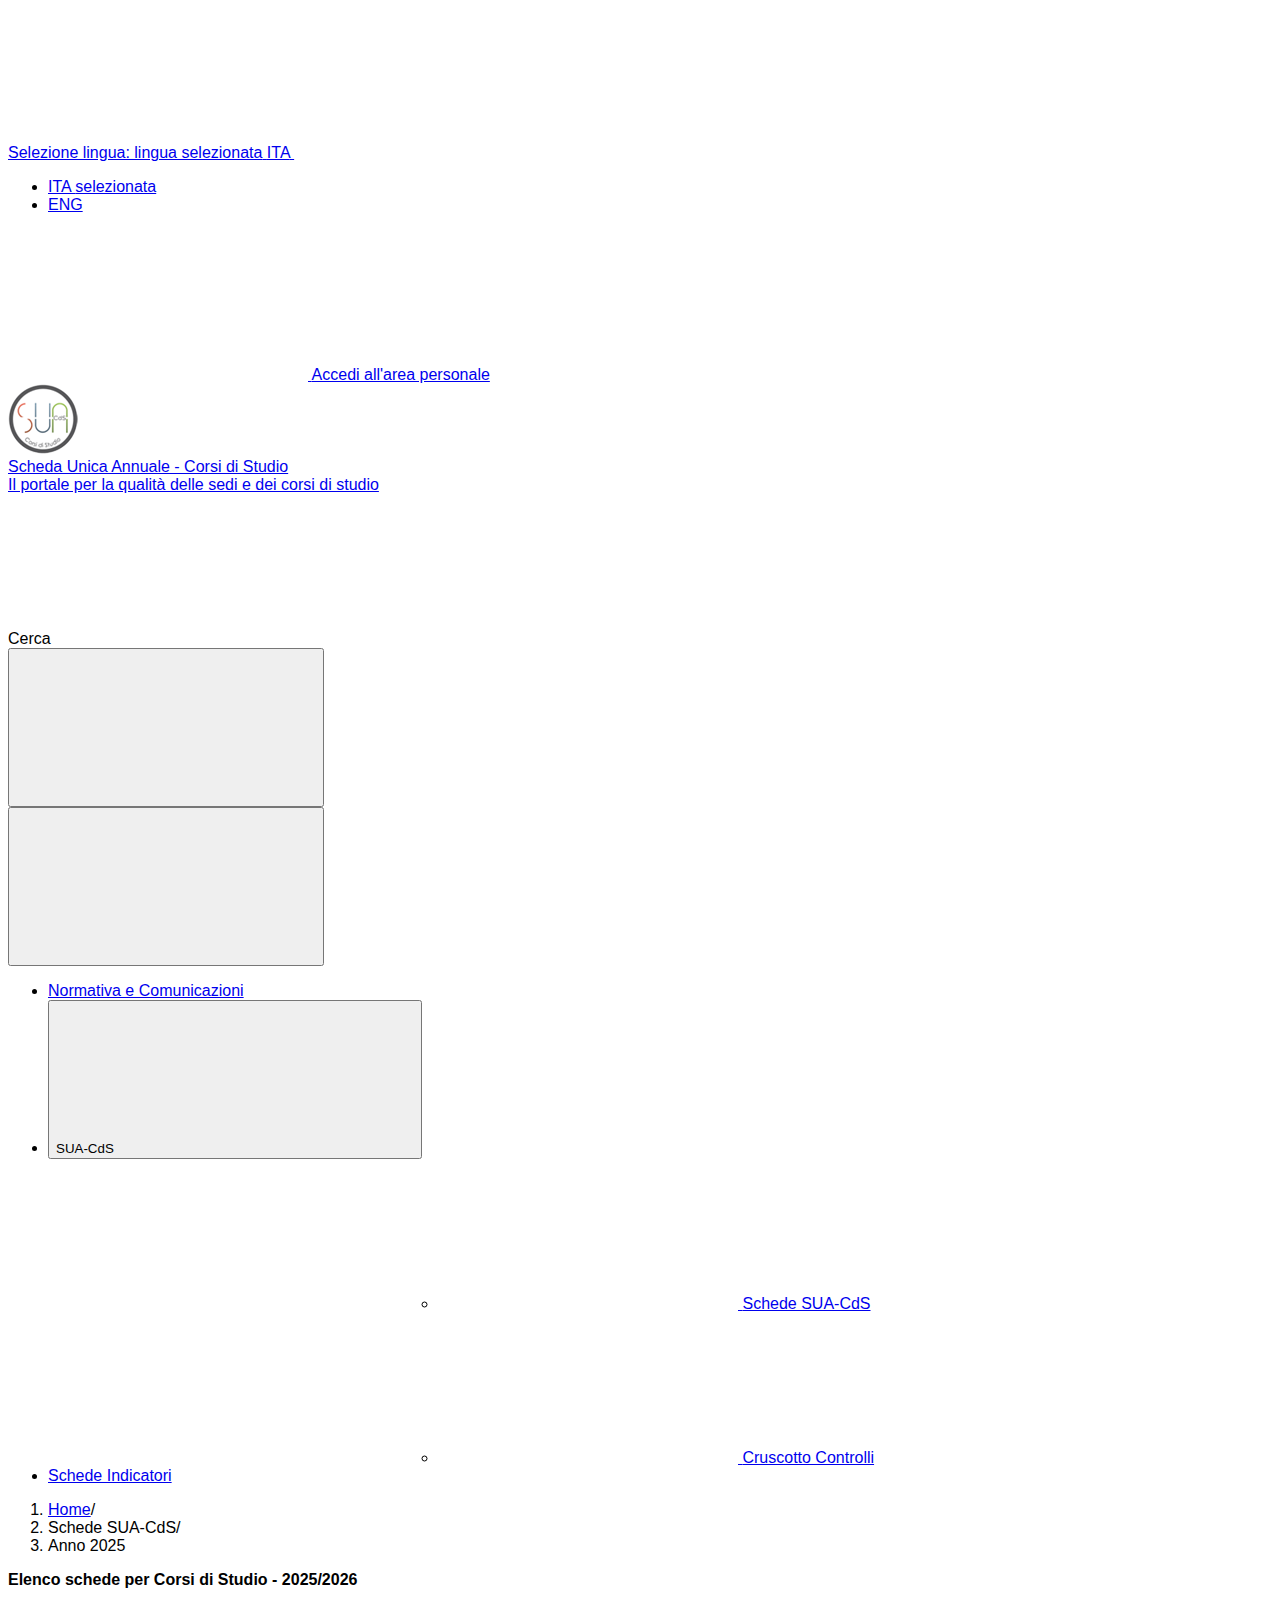
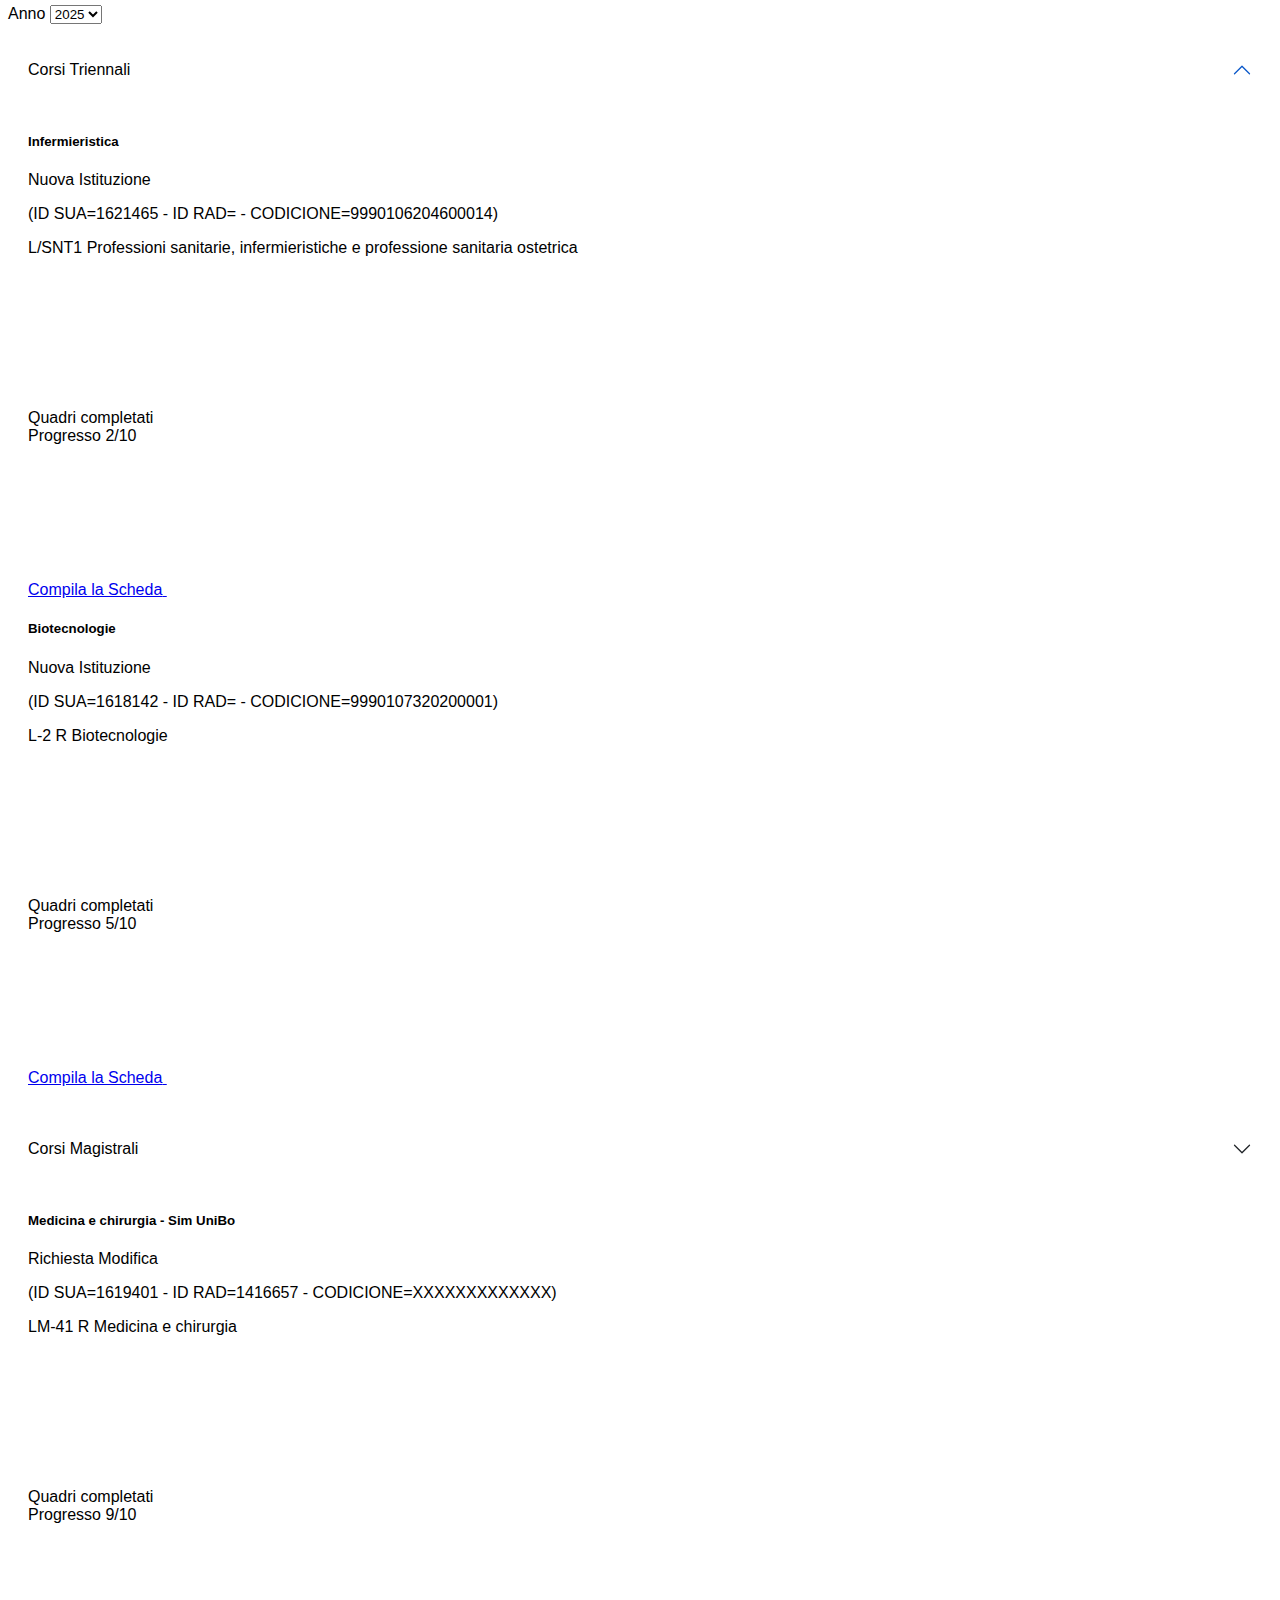
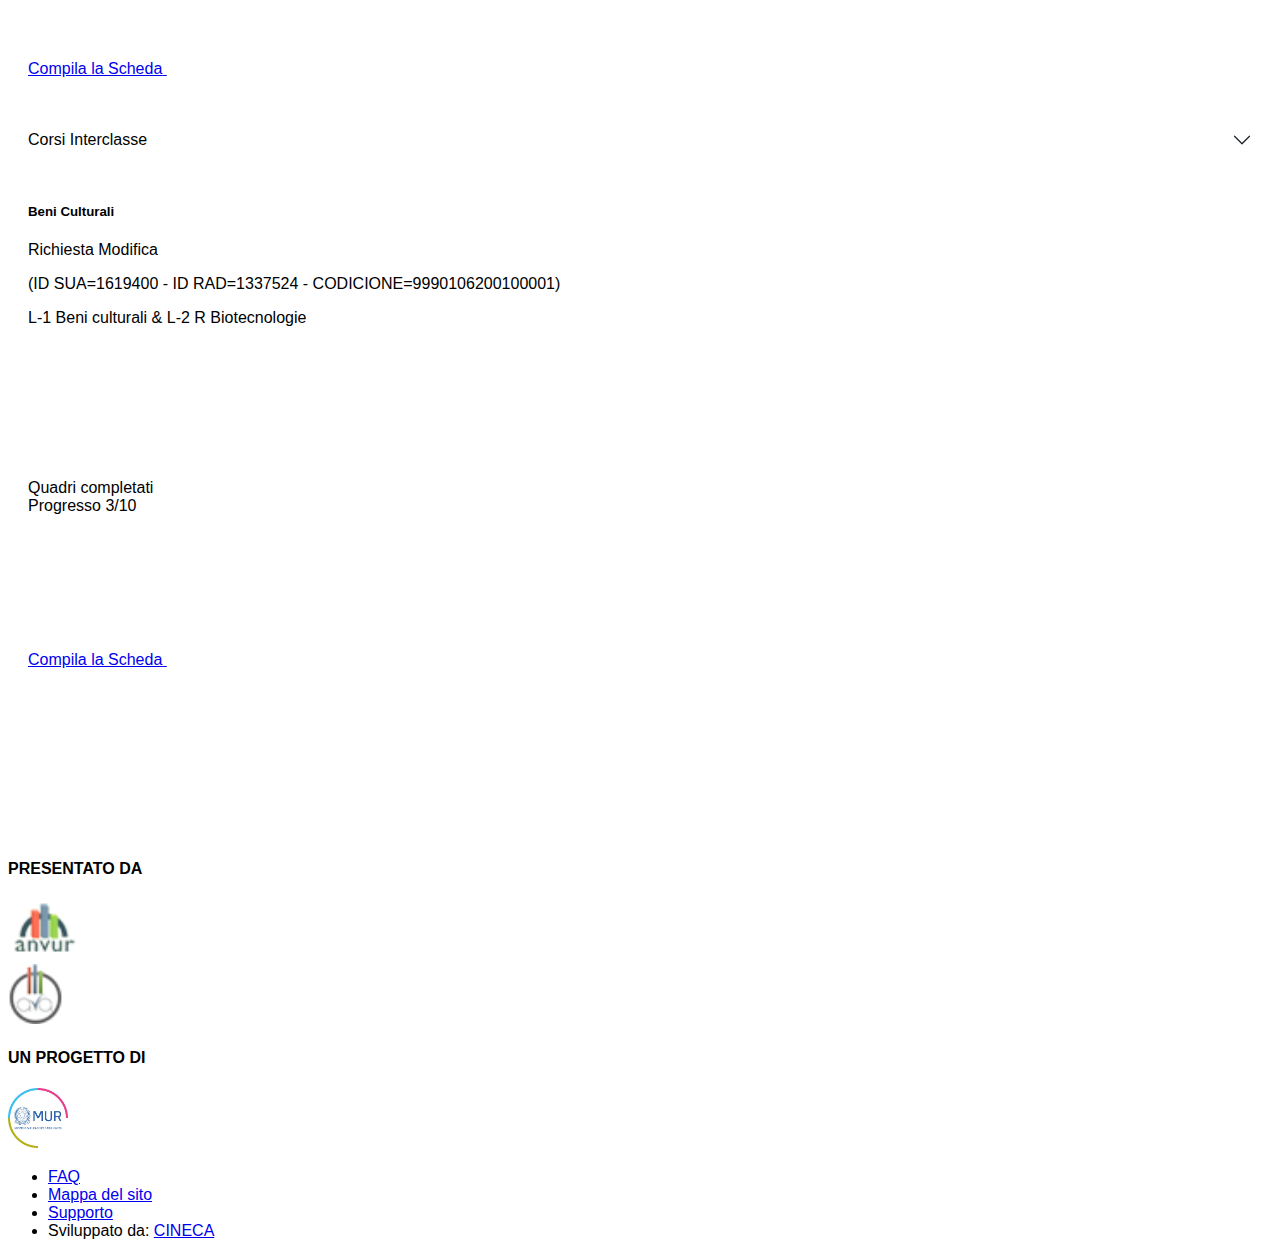
==== commit 9856e212: "Modified the card's tags in index.html and elenco_schede.html" ====
--- a/html/elenco_schede.html
+++ b/html/elenco_schede.html
@@ -140,7 +140,7 @@
 
     <!--Corpo-->
     <div class="container">
-        <div class="row d-sm-flex justify-content-left ">
+        <div class="row d-sm-flex justify-content-left">
             <!--Breadcrumbs-->
             <nav class="breadcrumb-container mt-5" aria-label="Percorso di navigazione">
                 <ol class="breadcrumb">
@@ -150,7 +150,7 @@
                 </ol>
             </nav>
             <!--Titolo-->
-            <div class="justify-content-left mt-4 border-bottom">
+            <div class="justify-content-left mt-4">
                 <p class="lead"><strong>Elenco schede per Corsi di Studio - 2025/2026</strong></p>
             </div>
             <!--Azioni-->
@@ -192,7 +192,7 @@
                                         <div class="card-body">
                                             <div class="d-flex align-items-center gap-3 mb-3">
                                                 <h5 class="card-title text-primary mb-0">Infermieristica</h5>
-                                                <a class="card-tag align-self-center" href="#">Nuova Istituzione</a>
+                                                <span class="card-tag align-self-center">Nuova Istituzione</span>
                                             </div>
                                             <p class="text-uppercase font-sans-serif ">(ID SUA=1621465 - ID RAD= - CODICIONE=9990106204600014)</p>
                                             <p class="font-sans-serif">L/SNT1 Professioni sanitarie, infermieristiche e professione sanitaria ostetrica</p>
@@ -230,7 +230,7 @@
                                         <div class="card-body">
                                             <div class="d-flex align-items-center gap-3 mb-3">
                                                 <h5 class="card-title text-primary mb-0">Biotecnologie</h5>
-                                                <a class="card-tag align-self-center" href="#">Nuova Istituzione</a>
+                                                <span class="card-tag align-self-center">Nuova Istituzione</span>
                                             </div>
                                             <p class="text-uppercase font-sans-serif ">(ID SUA=1618142 - ID RAD= - CODICIONE=9990107320200001)</p>
                                             <p class="font-sans-serif">L-2 R Biotecnologie</p>
@@ -279,7 +279,7 @@
                                     <div class="card-body">
                                         <div class="d-flex align-items-center gap-3 mb-3">
                                             <h5 class="card-title text-primary mb-0">Medicina e chirurgia - Sim UniBo</h5>
-                                            <a class="card-tag align-self-center" href="#">Richiesta Modifica</a>
+                                            <span class="card-tag align-self-center">Richiesta Modifica</span>
                                         </div>
                                         <p class="text-uppercase font-sans-serif ">(ID SUA=1619401 - ID RAD=1416657 - CODICIONE=XXXXXXXXXXXXX)</p>
                                         <p class="font-sans-serif">LM-41 R Medicina e chirurgia</p>
@@ -328,7 +328,7 @@
                                     <div class="card-body">
                                         <div class="d-flex align-items-center gap-3 mb-3">
                                             <h5 class="card-title text-primary mb-0">Beni Culturali</h5>
-                                            <a class="card-tag align-self-center" href="#">Richiesta Modifica</a>
+                                            <span class="card-tag align-self-center">Richiesta Modifica</span>
                                         </div>
                                         <p class="text-uppercase font-sans-serif ">(ID SUA=1619400 - ID RAD=1337524 - CODICIONE=9990106200100001)</p>
                                         <p class="font-sans-serif">L-1 Beni culturali & L-2 R Biotecnologie</p>
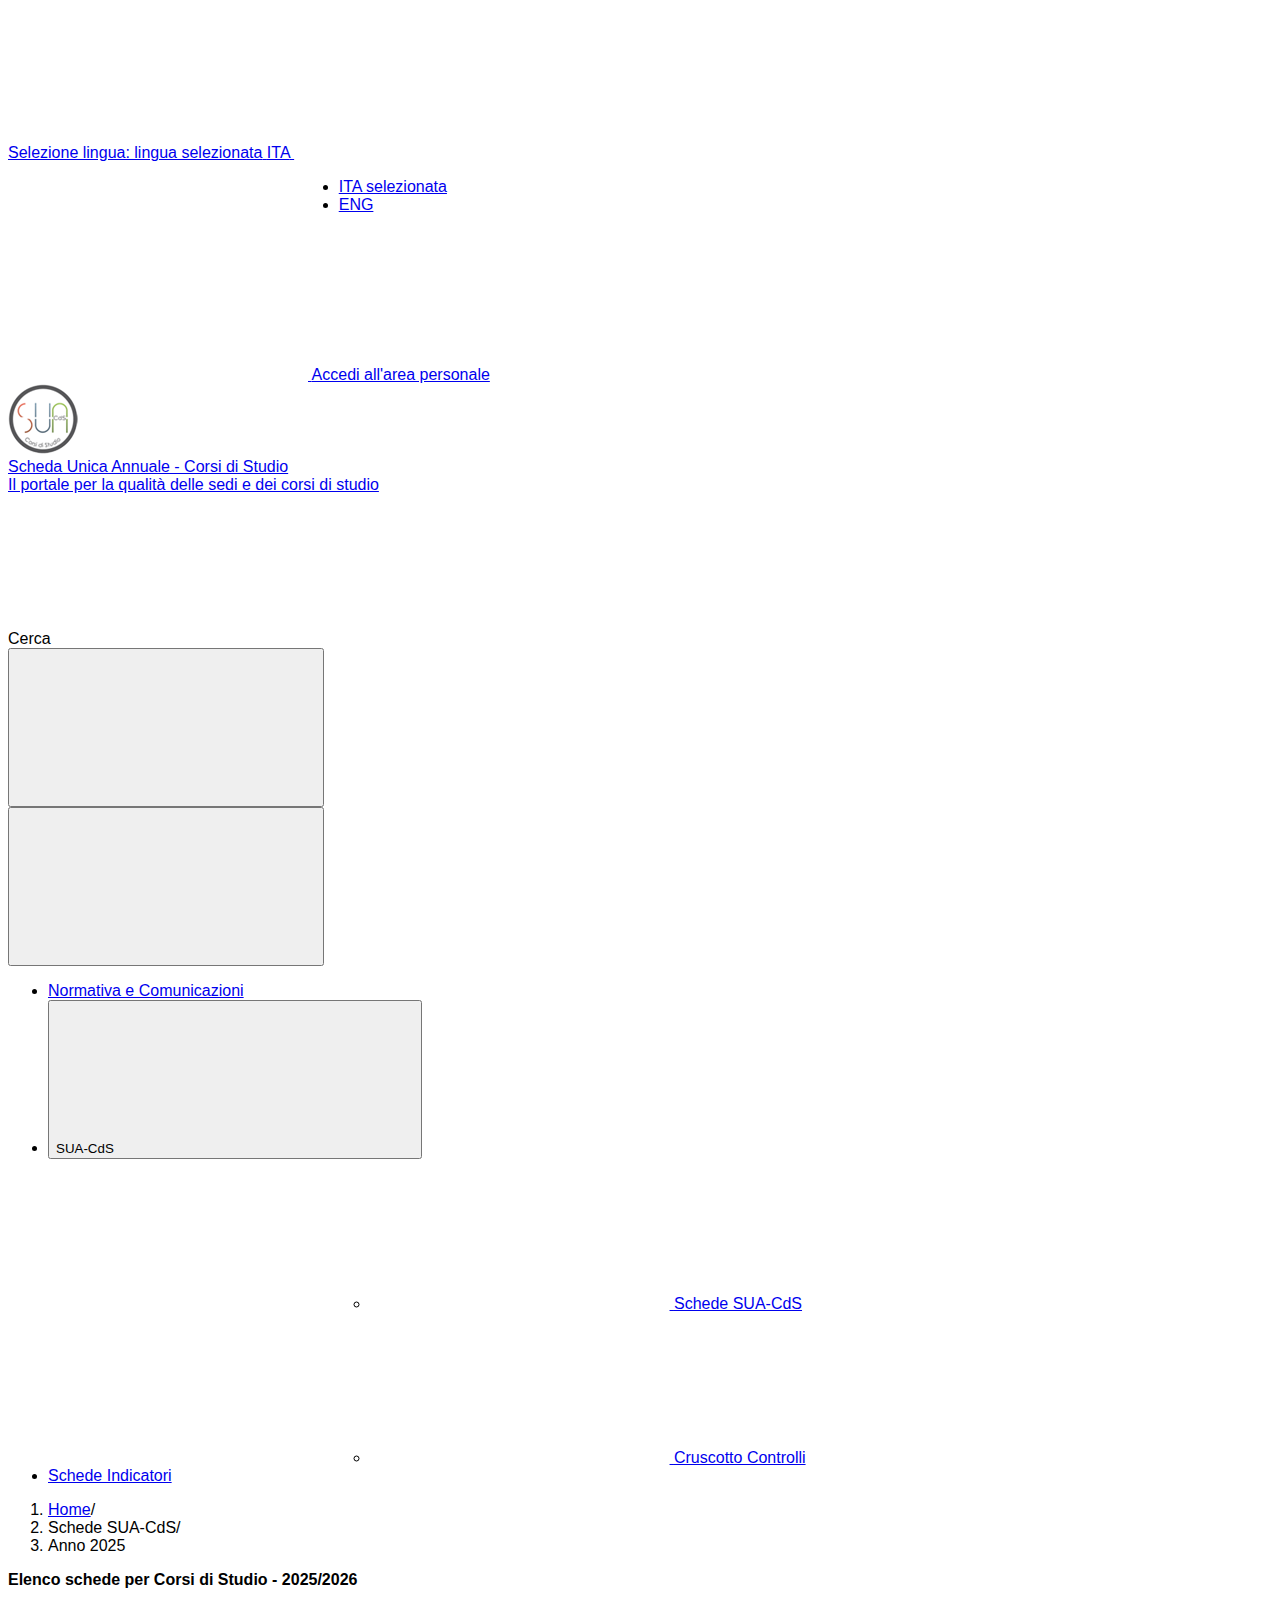
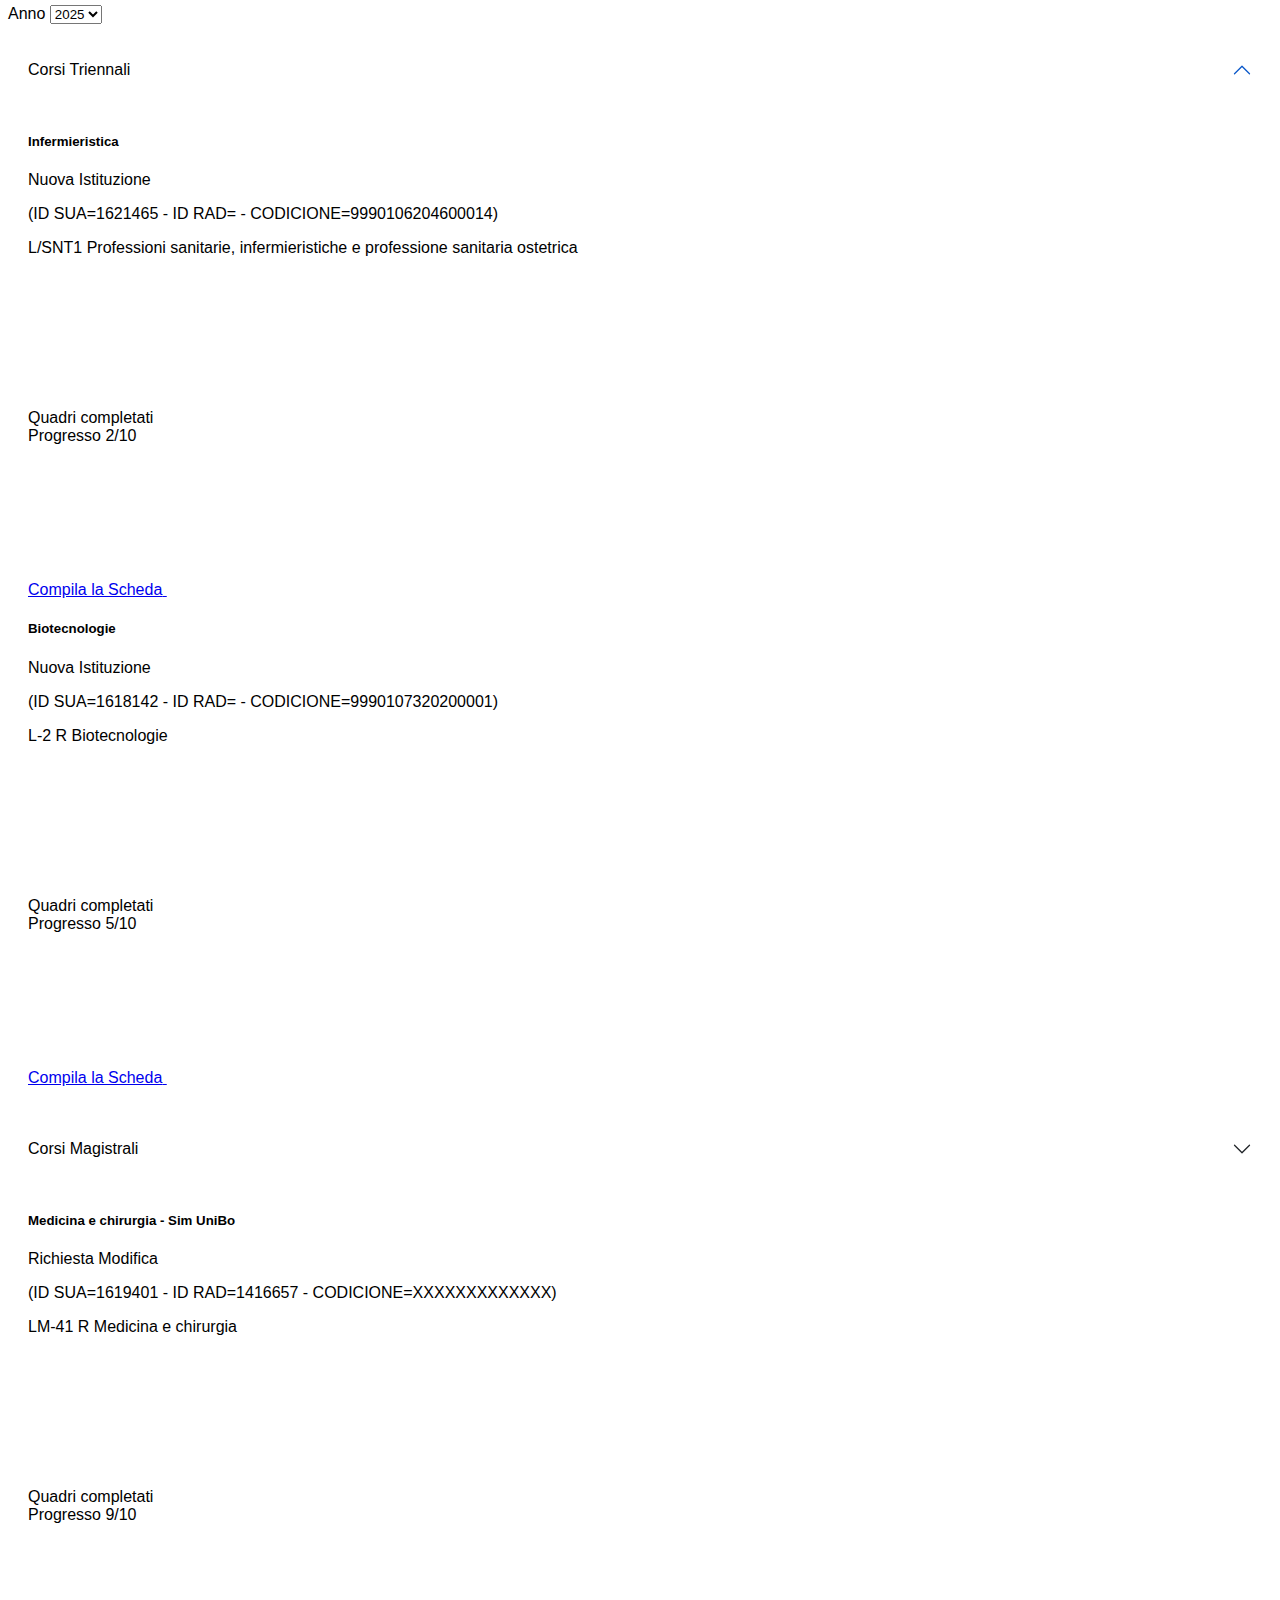
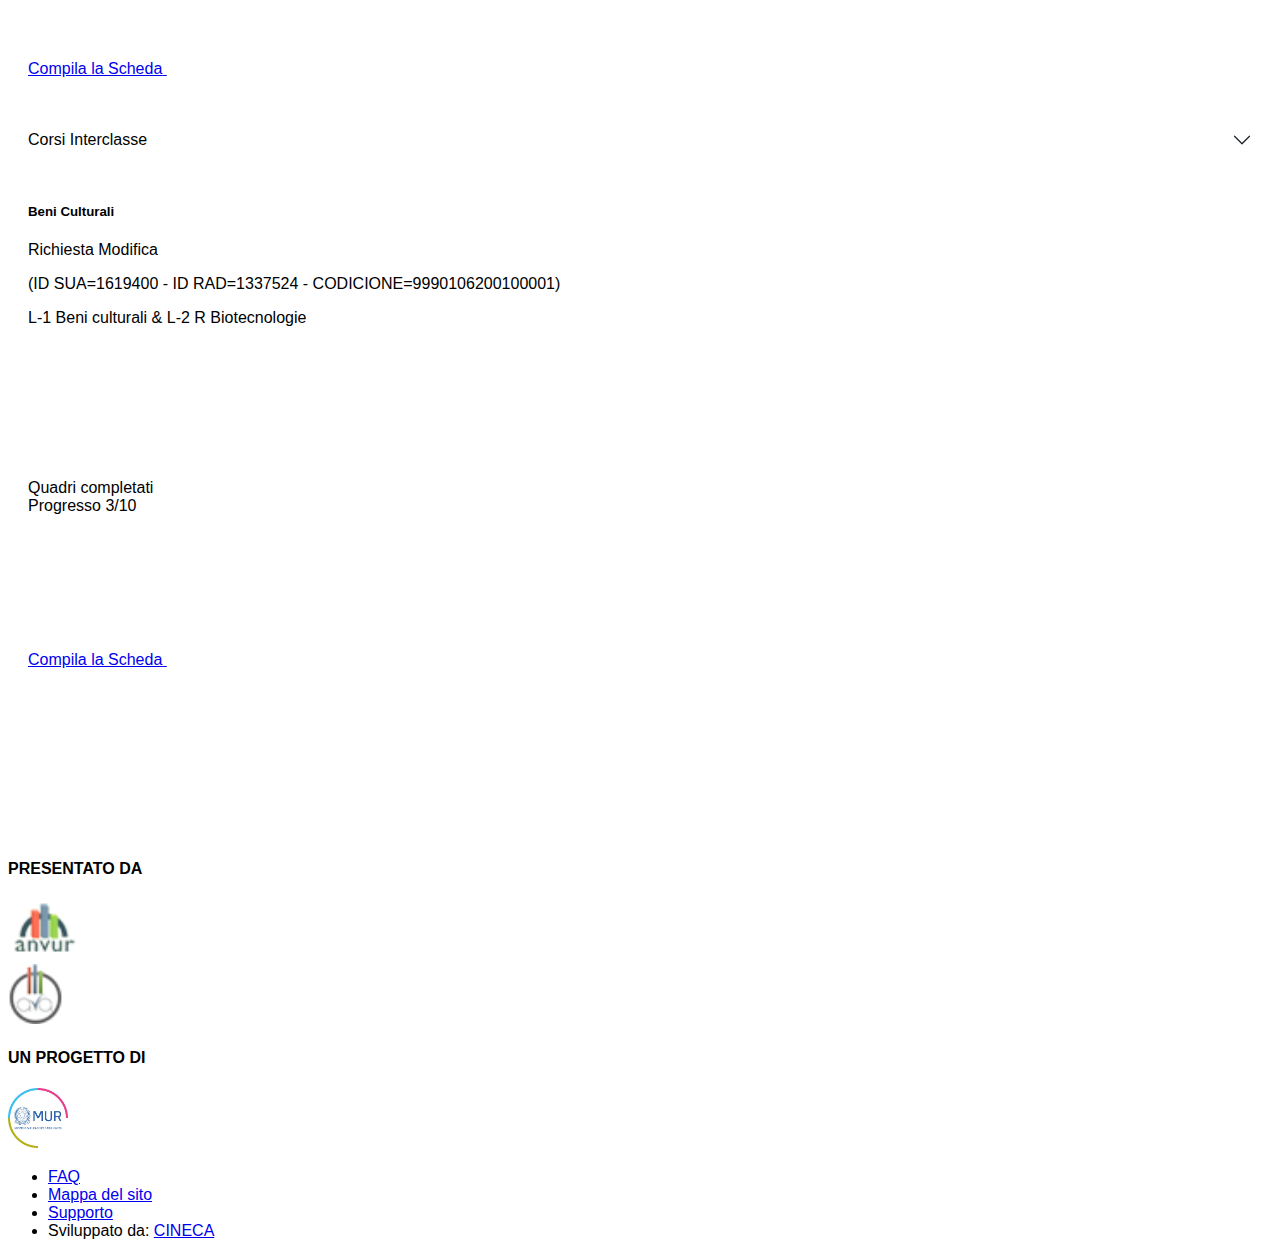
==== commit 17b05dad: "Megamenu responsiveness fix" ====
--- a/html/elenco_schede.html
+++ b/html/elenco_schede.html
@@ -6,6 +6,7 @@
     <meta name="viewport" content="width=device-width, initial-scale=1, shrink-to-fit=no">
     <title>SUA-CdS Elenco Schede</title>
     <link rel="stylesheet" href="./css/site.css" asp-append-version="true" />
+    <link rel="stylesheet" href="./css/style.css" asp-append-version="true" />
     <link rel="stylesheet" href="/bootstrap-italia/dist/css/bootstrap-italia.min.css" />
 </head>
 
@@ -102,7 +103,7 @@
                         <button type="button" class="nav-link dropdown-toggle px-lg-2 px-xl-3" data-bs-toggle="dropdown" aria-expanded="false" id="megamenu-base-D" data-focus-mouse="false">
                             <span>SUA-CdS</span><svg role="img" class="icon icon-xs ms-1"><use href="/bootstrap-italia/dist/svg/sprites.svg#it-expand"></use></svg>
                         </button>
-                        <div class="dropdown-menu shadow-lg col-lg-3" style="margin-left: 350px;" role="region" aria-labelledby="megamenu-base-D">
+                        <div class="dropdown-menu shadow-lg col-lg-3" role="region" aria-labelledby="megamenu-base-D">
                             <div class="megamenu pb-5 pt-3 py-lg-0">
                                 <div class="row">
                                     <div class="col-12">
@@ -175,7 +176,7 @@
                     </select>
                 </div>
                 <!--Accordion-->
-                <div class="accordion mb-5" id="collapseExample">
+                <div class="accordion accordion-center mb-5" id="collapseExample">
                     <div class="accordion-item">
                       <h2 class="accordion-header " id="heading1c">
                         <button class="accordion-button" type="button" data-bs-toggle="collapse" data-bs-target="#collapse1c" aria-expanded="true" aria-controls="collapse1c">
@@ -190,7 +191,7 @@
                                     <div class="card-wrapper card-space">
                                         <div class="card card-bg card-big no-after">
                                         <div class="card-body">
-                                            <div class="d-flex align-items-center gap-3 mb-3">
+                                            <div class="d-flex align-items-center gap-3 mb-3 flex-wrap">
                                                 <h5 class="card-title text-primary mb-0">Infermieristica</h5>
                                                 <span class="card-tag align-self-center">Nuova Istituzione</span>
                                             </div>
@@ -228,7 +229,7 @@
                                     <div class="card-wrapper card-space">
                                         <div class="card card-bg card-big no-after">
                                         <div class="card-body">
-                                            <div class="d-flex align-items-center gap-3 mb-3">
+                                            <div class="d-flex align-items-center gap-3 mb-3 flex-wrap">
                                                 <h5 class="card-title text-primary mb-0">Biotecnologie</h5>
                                                 <span class="card-tag align-self-center">Nuova Istituzione</span>
                                             </div>
@@ -277,7 +278,7 @@
                                 <div class="card-wrapper card-space">
                                     <div class="card card-bg card-big no-after">
                                     <div class="card-body">
-                                        <div class="d-flex align-items-center gap-3 mb-3">
+                                        <div class="d-flex align-items-center gap-3 mb-3 flex-wrap">
                                             <h5 class="card-title text-primary mb-0">Medicina e chirurgia - Sim UniBo</h5>
                                             <span class="card-tag align-self-center">Richiesta Modifica</span>
                                         </div>
@@ -326,7 +327,7 @@
                                 <div class="card-wrapper card-space">
                                     <div class="card card-bg card-big no-after">
                                     <div class="card-body">
-                                        <div class="d-flex align-items-center gap-3 mb-3">
+                                        <div class="d-flex align-items-center gap-3 mb-3 flex-wrap">
                                             <h5 class="card-title text-primary mb-0">Beni Culturali</h5>
                                             <span class="card-tag align-self-center">Richiesta Modifica</span>
                                         </div>
@@ -361,7 +362,7 @@
                         </div>
                       </div>
                     </div>
-                  </div>
+                </div>
             </div>
         </div>
     </div>
--- a/html/css/style.css
+++ b/html/css/style.css
@@ -0,0 +1,31 @@
+/* Base styles - Mobile First */
+div.dropdown-menu .megamenu {
+    margin-left: 0%;
+}
+
+/* Large screens - from 992px and up */
+@media (min-width: 992px) {
+    div.dropdown-menu {
+        margin-left: 23% !important;
+    }
+}
+
+.truncate-3 {
+    display: -webkit-box;
+    line-clamp: 3;
+    -webkit-line-clamp: 3;
+    -webkit-box-orient: vertical;
+    overflow: hidden;
+}
+  
+.truncate-4 {
+    display: -webkit-box;
+    line-clamp: 4;
+    -webkit-line-clamp: 4;
+    -webkit-box-orient: vertical;
+    overflow: hidden;
+}
+
+h3.card-title {
+    height: 84px;
+}
